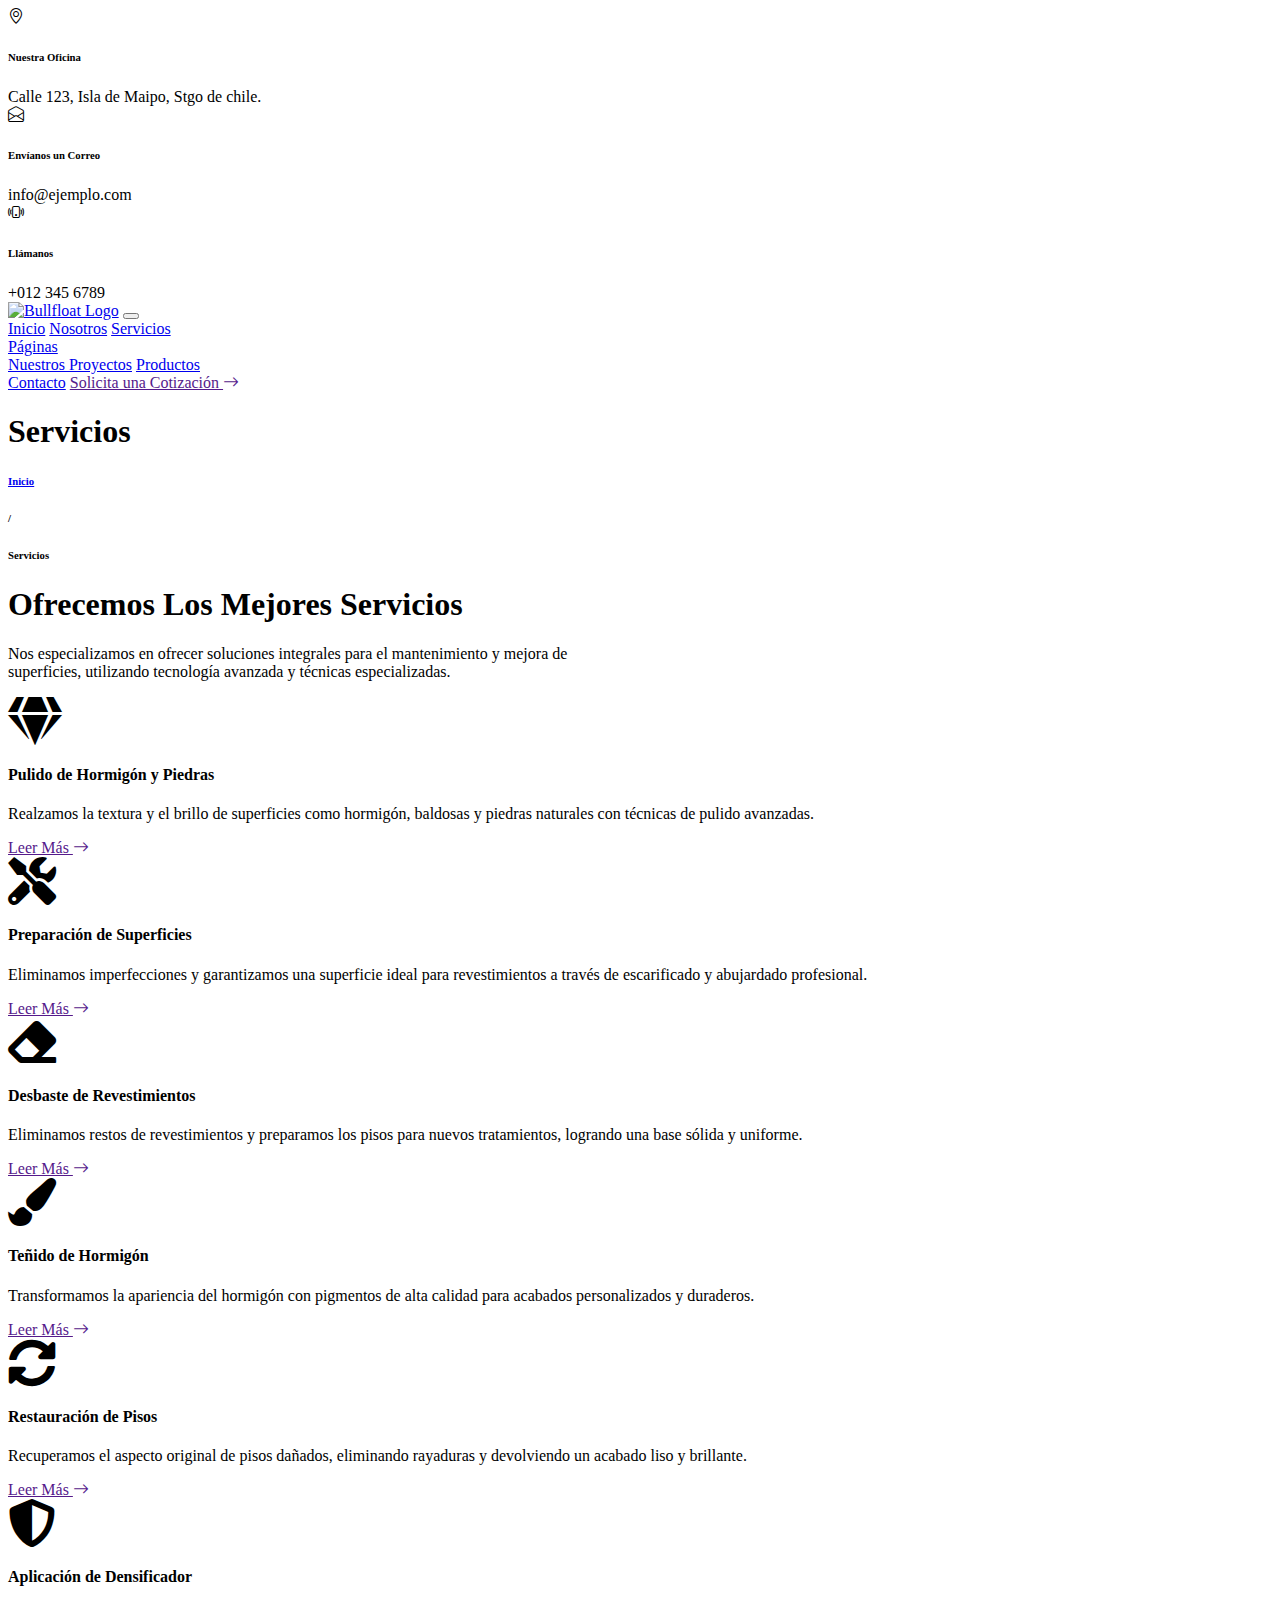
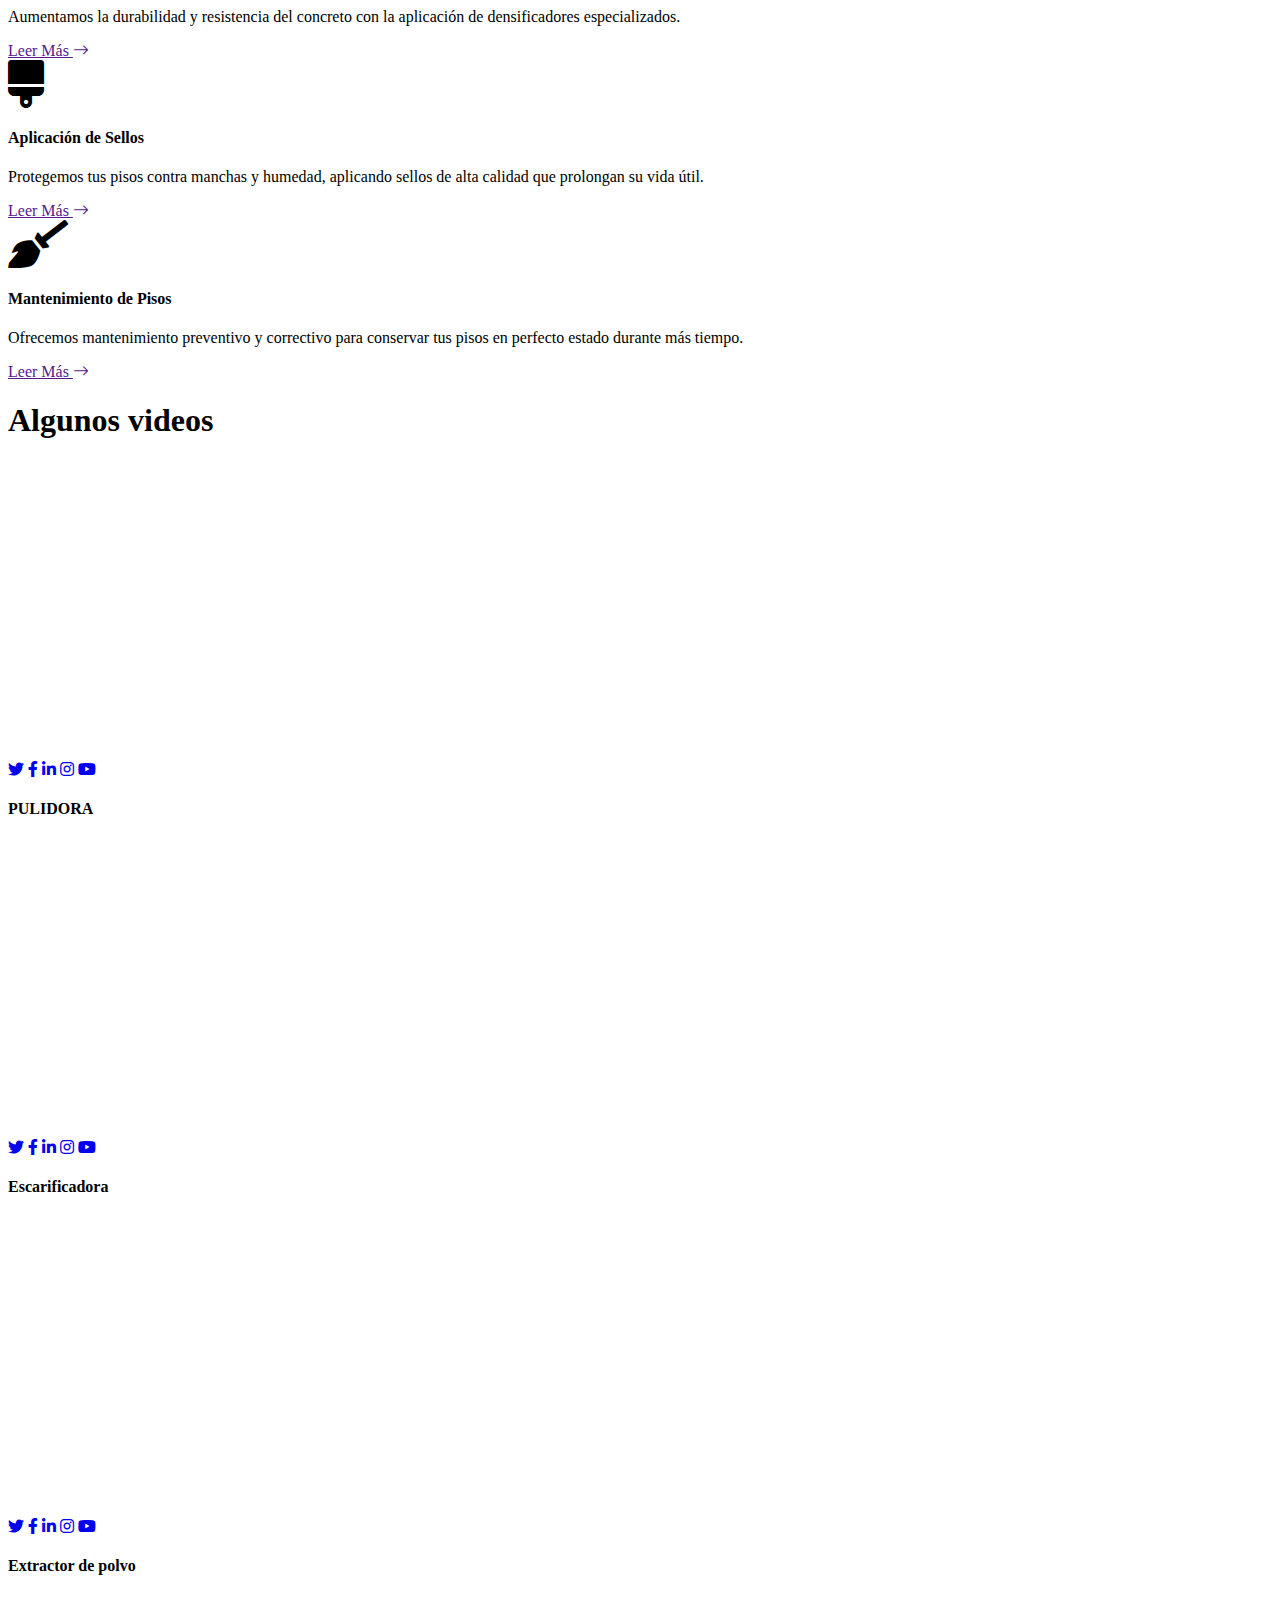
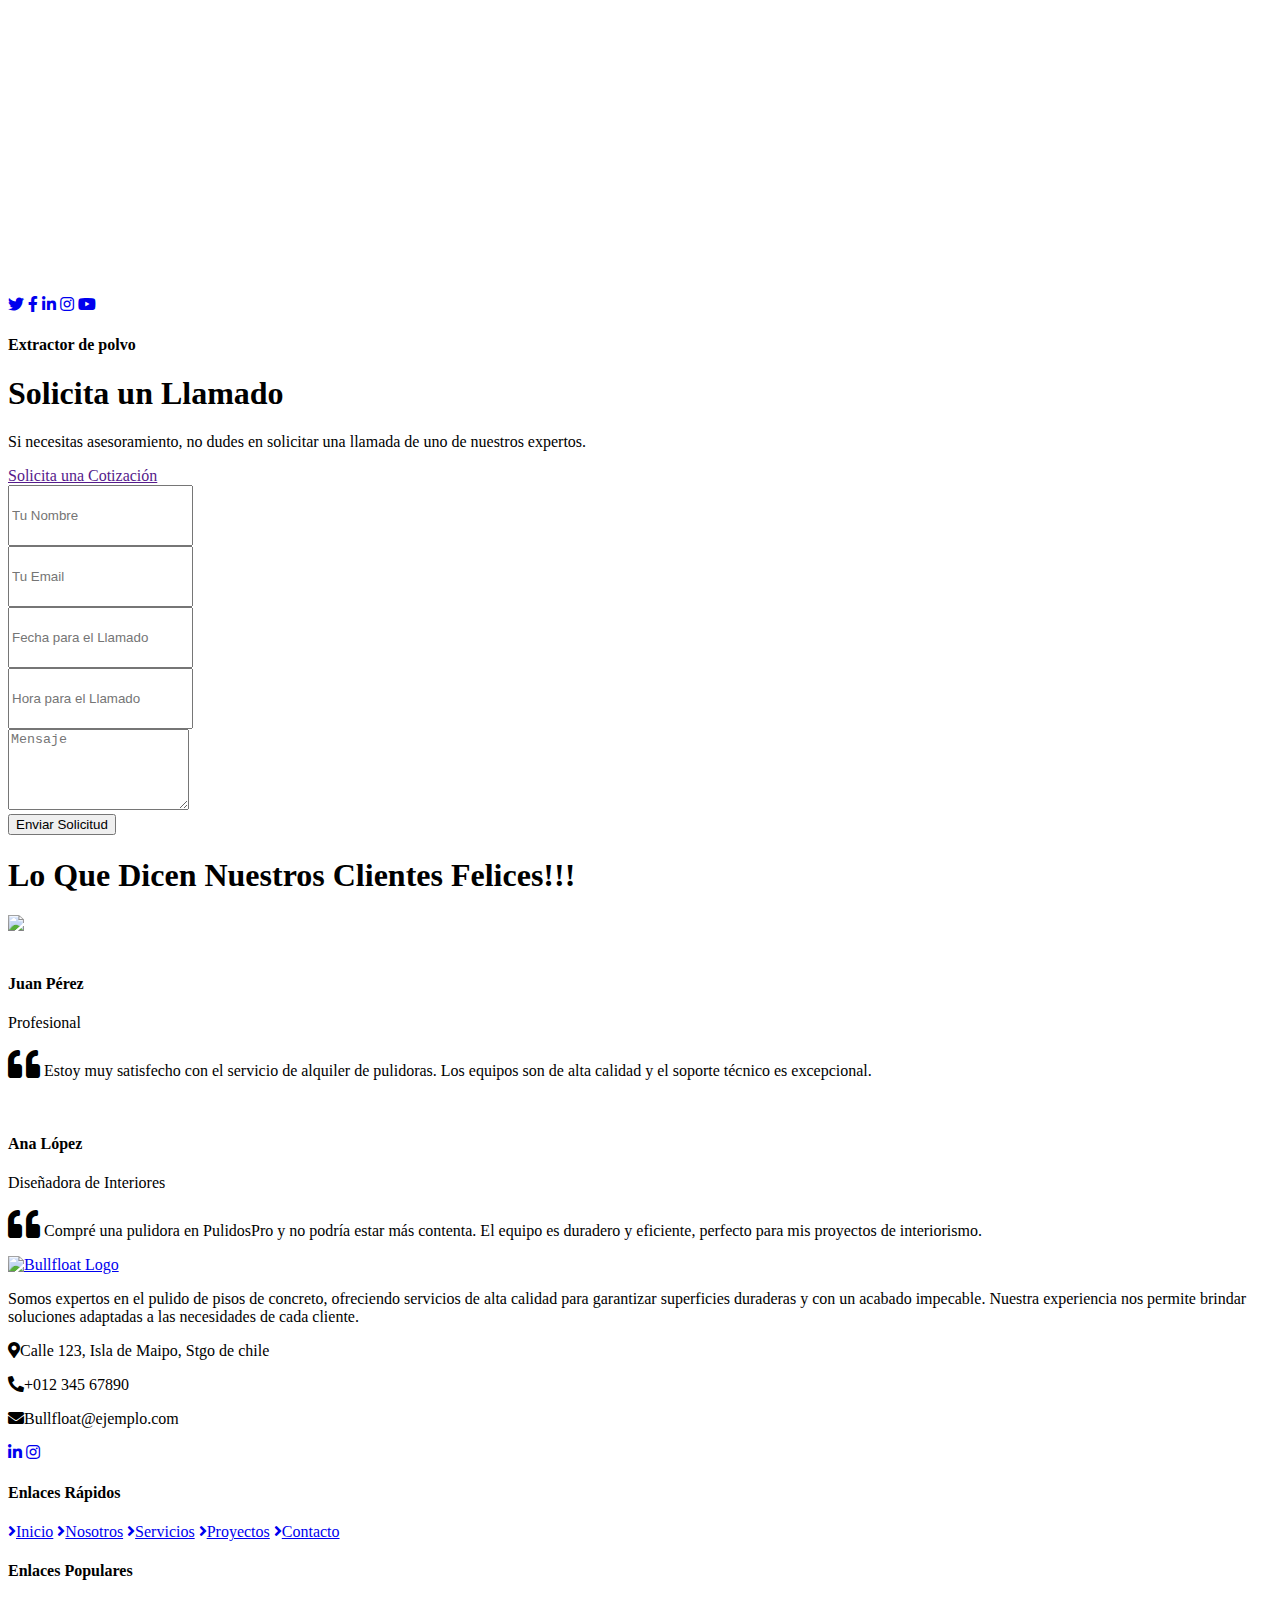
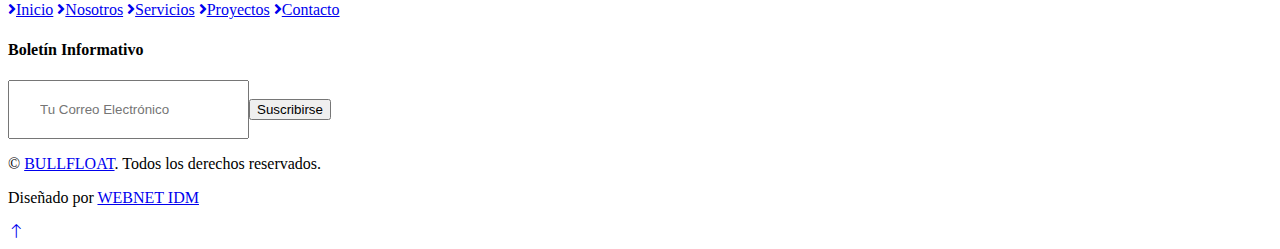
==== service.html @ 3baa615b "Add files via upload" ====
<!DOCTYPE html>
<html lang="en">

<head>
    <meta charset="utf-8">
    <title>BULLFLOAT</title>
    <meta content="width=device-width, initial-scale=1.0" name="viewport">
    <meta content="Alquiler y Venta de Pulidoras de Piso" name="keywords">
    <meta content="Ofrecemos servicios de alquiler y venta de pulidoras de piso, repuestos y más." name="description">

    <!-- Favicon -->
    <link href="img/favicon.ico" rel="icon">

    <!-- Google Web Fonts -->
    <link rel="preconnect" href="https://fonts.gstatic.com">
    <link href="https://fonts.googleapis.com/css2?family=Open+Sans:wght@400;600&family=Roboto:wght@500;700&display=swap" rel="stylesheet"> 

    <!-- Icon Font Stylesheet -->
    <link href="https://cdnjs.cloudflare.com/ajax/libs/font-awesome/5.15.0/css/all.min.css" rel="stylesheet">
    <link href="https://cdn.jsdelivr.net/npm/bootstrap-icons@1.4.1/font/bootstrap-icons.css" rel="stylesheet">

    <!-- Libraries Stylesheet -->
    <link href="lib/owlcarousel/assets/owl.carousel.min.css" rel="stylesheet">
    <link href="lib/tempusdominus/css/tempusdominus-bootstrap-4.min.css" rel="stylesheet" />
    <link href="lib/lightbox/css/lightbox.min.css" rel="stylesheet">

    <!-- Customized Bootstrap Stylesheet -->
    <link href="css/bootstrap.min.css" rel="stylesheet">

    <!-- Template Stylesheet -->
    <link href="css/style.css" rel="stylesheet">
</head>

<body>
     <!-- Inicio de la Barra Superior -->
     <div class="container-fluid px-5 d-none d-lg-block">
        <div class="row gx-5">
            <div class="col-lg-4 text-center py-3">
                <div class="d-inline-flex align-items-center">
                    <i class="bi bi-geo-alt fs-1 text-primary me-3"></i>
                    <div class="text-start">
                        <h6 class="text-uppercase fw-bold">Nuestra Oficina</h6>
                        <span>Calle 123, Isla de Maipo, Stgo de chile.</span>
                    </div>
                </div>
            </div>
            <div class="col-lg-4 text-center border-start border-end py-3">
                <div class="d-inline-flex align-items-center">
                    <i class="bi bi-envelope-open fs-1 text-primary me-3"></i>
                    <div class="text-start">
                        <h6 class="text-uppercase fw-bold">Envíanos un Correo</h6>
                        <span>info@ejemplo.com</span>
                    </div>
                </div>
            </div>
            <div class="col-lg-4 text-center py-3">
                <div class="d-inline-flex align-items-center">
                    <i class="bi bi-phone-vibrate fs-1 text-primary me-3"></i>
                    <div class="text-start">
                        <h6 class="text-uppercase fw-bold">Llámanos</h6>
                        <span>+012 345 6789</span>
                    </div>
                </div>
            </div>
        </div>
    </div>
    <!-- Fin de la Barra Superior -->

    <!-- Navbar Start -->
    <div class="container-fluid sticky-top bg-dark bg-light-radial shadow-sm px-5 pe-lg-0">
        <nav class="navbar navbar-expand-lg bg-dark bg-light-radial navbar-dark py-3 py-lg-0">
             <!-- Logo Superior -->             
             <a href="index.html" class="navbar-brand d-flex align-items-center logo-container">
                <img src="img/logo.png" alt="Bullfloat Logo" class="logo-image"></a>

            <button class="navbar-toggler" type="button" data-bs-toggle="collapse" data-bs-target="#navbarCollapse">
                <span class="navbar-toggler-icon"></span>
            </button>
            <div class="collapse navbar-collapse" id="navbarCollapse">
                <div class="navbar-nav ms-auto py-0">
                    <a href="index.html" class="nav-item nav-link">Inicio</a>
                    <a href="about.html" class="nav-item nav-link">Nosotros</a>
                    <a href="service.html" class="nav-item nav-link active">Servicios</a>
                    <div class="nav-item dropdown">
                        <a href="#" class="nav-link dropdown-toggle" data-bs-toggle="dropdown">Páginas</a>
                        <div class="dropdown-menu m-0">
                            <a href="project.html" class="dropdown-item">Nuestros Proyectos</a>
                            <a href="team.html" class="dropdown-item">Productos</a>
                            <!-- <a href="testimonial.html" class="dropdown-item">Testimonios</a>
                            <a href="blog.html" class="dropdown-item">Blog</a>
                            <a href="detail.html" class="dropdown-item">Detalle Blog</a>-->
                        </div>
                    </div>
                    <a href="contact.html" class="nav-item nav-link">Contacto</a>
                    <a href="" class="nav-item nav-link bg-primary text-white px-5 ms-3 d-none d-lg-block">Solicita una Cotización <i class="bi bi-arrow-right"></i></a>
                </div>
            </div>
        </nav>
    </div>
    <!-- Navbar End -->

    <!-- Page Header Start -->
    <div class="container-fluid page-header">
        <h1 class="display-3 text-uppercase text-white mb-3">Servicios</h1>
        <div class="d-inline-flex text-white">
            <h6 class="text-uppercase m-0"><a href="index.html">Inicio</a></h6>
            <h6 class="text-white m-0 px-3">/</h6>
            <h6 class="text-uppercase text-white m-0">Servicios</h6>
        </div>
    </div>
    <!-- Page Header Start -->

    
    <!-- Inicio de la Sección de Servicios -->
<div class="container-fluid bg-light py-6 px-5">
    <div class="text-center mx-auto mb-5" style="max-width: 600px;">
        <h1 class="display-5 text-uppercase mb-4">Ofrecemos <span class="text-primary">Los Mejores</span> Servicios</h1>
        <p class="lead">Nos especializamos en ofrecer soluciones integrales para el mantenimiento y mejora de superficies, utilizando tecnología avanzada y técnicas especializadas.</p>
    </div>
    <div class="row g-5 justify-content-center">
        <!-- Servicio 1 -->
        <div class="col-lg-4 col-md-6">
            <div class="service-item bg-white rounded p-4 d-flex flex-column align-items-center text-center shadow-sm h-100">
                <div class="service-icon bg-primary text-white mb-4 d-flex align-items-center justify-content-center rounded-circle">
                    <i class="fa fa-3x fa-gem"></i>
                </div>
                <h4 class="text-uppercase mb-3">Pulido de Hormigón y Piedras</h4>
                <p class="text-muted">Realzamos la textura y el brillo de superficies como hormigón, baldosas y piedras naturales con técnicas de pulido avanzadas.</p>
                <a class="btn btn-primary rounded-pill px-4 py-2 mt-auto" href="">Leer Más <i class="bi bi-arrow-right"></i></a>
            </div>
        </div>

        <!-- Servicio 2 -->
        <div class="col-lg-4 col-md-6">
            <div class="service-item bg-white rounded p-4 d-flex flex-column align-items-center text-center shadow-sm h-100">
                <div class="service-icon bg-primary text-white mb-4 d-flex align-items-center justify-content-center rounded-circle">
                    <i class="fa fa-3x fa-tools"></i>
                </div>
                <h4 class="text-uppercase mb-3">Preparación de Superficies</h4>
                <p class="text-muted">Eliminamos imperfecciones y garantizamos una superficie ideal para revestimientos a través de escarificado y abujardado profesional.</p>
                <a class="btn btn-primary rounded-pill px-4 py-2 mt-auto" href="">Leer Más <i class="bi bi-arrow-right"></i></a>
            </div>
        </div>

        <!-- Servicio 3 -->
        <div class="col-lg-4 col-md-6">
            <div class="service-item bg-white rounded p-4 d-flex flex-column align-items-center text-center shadow-sm h-100">
                <div class="service-icon bg-primary text-white mb-4 d-flex align-items-center justify-content-center rounded-circle">
                    <i class="fa fa-3x fa-eraser"></i>
                </div>
                <h4 class="text-uppercase mb-3">Desbaste de Revestimientos</h4>
                <p class="text-muted">Eliminamos restos de revestimientos y preparamos los pisos para nuevos tratamientos, logrando una base sólida y uniforme.</p>
                <a class="btn btn-primary rounded-pill px-4 py-2 mt-auto" href="">Leer Más <i class="bi bi-arrow-right"></i></a>
            </div>
        </div>

        <!-- Servicio 4 -->
        <div class="col-lg-4 col-md-6">
            <div class="service-item bg-white rounded p-4 d-flex flex-column align-items-center text-center shadow-sm h-100">
                <div class="service-icon bg-primary text-white mb-4 d-flex align-items-center justify-content-center rounded-circle">
                    <i class="fa fa-3x fa-paint-brush"></i>
                </div>
                <h4 class="text-uppercase mb-3">Teñido de Hormigón</h4>
                <p class="text-muted">Transformamos la apariencia del hormigón con pigmentos de alta calidad para acabados personalizados y duraderos.</p>
                <a class="btn btn-primary rounded-pill px-4 py-2 mt-auto" href="">Leer Más <i class="bi bi-arrow-right"></i></a>
            </div>
        </div>

        <!-- Servicio 5 -->
        <div class="col-lg-4 col-md-6">
            <div class="service-item bg-white rounded p-4 d-flex flex-column align-items-center text-center shadow-sm h-100">
                <div class="service-icon bg-primary text-white mb-4 d-flex align-items-center justify-content-center rounded-circle">
                    <i class="fa fa-3x fa-sync-alt"></i>
                </div>
                <h4 class="text-uppercase mb-3">Restauración de Pisos</h4>
                <p class="text-muted">Recuperamos el aspecto original de pisos dañados, eliminando rayaduras y devolviendo un acabado liso y brillante.</p>
                <a class="btn btn-primary rounded-pill px-4 py-2 mt-auto" href="">Leer Más <i class="bi bi-arrow-right"></i></a>
            </div>
        </div>

        <!-- Servicio 6 -->
        <div class="col-lg-4 col-md-6">
            <div class="service-item bg-white rounded p-4 d-flex flex-column align-items-center text-center shadow-sm h-100">
                <div class="service-icon bg-primary text-white mb-4 d-flex align-items-center justify-content-center rounded-circle">
                    <i class="fa fa-3x fa-shield-alt"></i>
                </div>
                <h4 class="text-uppercase mb-3">Aplicación de Densificador</h4>
                <p class="text-muted">Aumentamos la durabilidad y resistencia del concreto con la aplicación de densificadores especializados.</p>
                <a class="btn btn-primary rounded-pill px-4 py-2 mt-auto" href="">Leer Más <i class="bi bi-arrow-right"></i></a>
            </div>
        </div>

        <!-- Servicio 7 -->
        <div class="col-lg-4 col-md-6">
            <div class="service-item bg-white rounded p-4 d-flex flex-column align-items-center text-center shadow-sm h-100">
                <div class="service-icon bg-primary text-white mb-4 d-flex align-items-center justify-content-center rounded-circle">
                    <i class="fa fa-3x fa-brush"></i>
                </div>
                <h4 class="text-uppercase mb-3">Aplicación de Sellos</h4>
                <p class="text-muted">Protegemos tus pisos contra manchas y humedad, aplicando sellos de alta calidad que prolongan su vida útil.</p>
                <a class="btn btn-primary rounded-pill px-4 py-2 mt-auto" href="">Leer Más <i class="bi bi-arrow-right"></i></a>
            </div>
        </div>

        <!-- Servicio 8 -->
        <div class="col-lg-4 col-md-6">
            <div class="service-item bg-white rounded p-4 d-flex flex-column align-items-center text-center shadow-sm h-100">
                <div class="service-icon bg-primary text-white mb-4 d-flex align-items-center justify-content-center rounded-circle">
                    <i class="fa fa-3x fa-broom"></i>
                </div>
                <h4 class="text-uppercase mb-3">Mantenimiento de Pisos</h4>
                <p class="text-muted">Ofrecemos mantenimiento preventivo y correctivo para conservar tus pisos en perfecto estado durante más tiempo.</p>
                <a class="btn btn-primary rounded-pill px-4 py-2 mt-auto" href="">Leer Más <i class="bi bi-arrow-right"></i></a>
            </div>
        </div>
    </div>
</div>
<!-- Fin de la Sección de Servicios -->


    <!-- Inicio videos -->
<div class="container-fluid py-6 px-5">
    <div class="text-center mx-auto mb-5" style="max-width: 600px;">
        <h1 class="display-5 text-uppercase mb-4">Algunos <span class="text-primary">videos</span></h1>
    </div>
    <div class="row g-5">
        <div class="col-xl-3 col-lg-4 col-md-6">
            <div class="row g-0">
                <div class="col-10" style="min-height: 300px;">
                    <div class="position-relative h-100">
                        <iframe class="position-absolute w-100 h-100" 
                                src="https://www.youtube.com/embed/ihlTPZn2MoE?autoplay=1&mute=1" 
                                frameborder="0" allowfullscreen 
                                style="object-fit: cover;"></iframe>
                    </div>
                </div>
                <div class="col-2">
                    <div class="h-100 d-flex flex-column align-items-center justify-content-between bg-light">
                        <a class="btn" href="#"><i class="fab fa-twitter"></i></a>
                        <a class="btn" href="#"><i class="fab fa-facebook-f"></i></a>
                        <a class="btn" href="#"><i class="fab fa-linkedin-in"></i></a>
                        <a class="btn" href="#"><i class="fab fa-instagram"></i></a>
                        <a class="btn" href="#"><i class="fab fa-youtube"></i></a>
                    </div>
                </div>
                <div class="col-12">
                    <div class="bg-light p-4">
                        <h4 class="text-uppercase">PULIDORA</h4>
                        
                    </div>
                </div>
            </div>
        </div>

        <div class="col-xl-3 col-lg-4 col-md-6">
            <div class="row g-0">
                <div class="col-10" style="min-height: 300px;">
                    <div class="position-relative h-100">
                        <iframe class="position-absolute w-100 h-100" 
                                src="https://www.youtube.com/embed/LSAxiFgpggE?autoplay=1&mute=1" 
                                frameborder="0" allowfullscreen 
                                style="object-fit: cover;"></iframe>
                    </div>
                </div>
                <div class="col-2">
                    <div class="h-100 d-flex flex-column align-items-center justify-content-between bg-light">
                        <a class="btn" href="#"><i class="fab fa-twitter"></i></a>
                        <a class="btn" href="#"><i class="fab fa-facebook-f"></i></a>
                        <a class="btn" href="#"><i class="fab fa-linkedin-in"></i></a>
                        <a class="btn" href="#"><i class="fab fa-instagram"></i></a>
                        <a class="btn" href="#"><i class="fab fa-youtube"></i></a>
                    </div>
                </div>
                <div class="col-12">
                    <div class="bg-light p-4">
                        <h4 class="text-uppercase">Escarificadora</h4>
                                                
                    </div>
                </div>
            </div>
        </div>

        <div class="col-xl-3 col-lg-4 col-md-6">
            <div class="row g-0">
                <div class="col-10" style="min-height: 300px;">
                    <div class="position-relative h-100">
                        <iframe class="position-absolute w-100 h-100" 
                                src="https://www.youtube.com/embed/6BD5pdIsYfg?autoplay=1&mute=1" 
                                frameborder="0" allowfullscreen 
                                style="object-fit: cover;"></iframe>
                    </div>
                </div>
                <div class="col-2">
                    <div class="h-100 d-flex flex-column align-items-center justify-content-between bg-light">
                        <a class="btn" href="#"><i class="fab fa-twitter"></i></a>
                        <a class="btn" href="#"><i class="fab fa-facebook-f"></i></a>
                        <a class="btn" href="#"><i class="fab fa-linkedin-in"></i></a>
                        <a class="btn" href="#"><i class="fab fa-instagram"></i></a>
                        <a class="btn" href="#"><i class="fab fa-youtube"></i></a>
                    </div>
                </div>
                <div class="col-12">
                    <div class="bg-light p-4">
                        <h4 class="text-uppercase">Extractor de polvo</h4>                        
                    </div>
                </div>
            </div>
        </div>

        <div class="col-xl-3 col-lg-4 col-md-6">
            <div class="row g-0">
                <div class="col-10" style="min-height: 300px;">
                    <div class="position-relative h-100">
                        <iframe class="position-absolute w-100 h-100" 
                                src="https://www.youtube.com/embed/SqWK0N10sJw?autoplay=1&mute=1" 
                                frameborder="0" allowfullscreen 
                                style="object-fit: cover;"></iframe>
                    </div>
                </div>
                <div class="col-2">
                    <div class="h-100 d-flex flex-column align-items-center justify-content-between bg-light">
                        <a class="btn" href="#"><i class="fab fa-twitter"></i></a>
                        <a class="btn" href="#"><i class="fab fa-facebook-f"></i></a>
                        <a class="btn" href="#"><i class="fab fa-linkedin-in"></i></a>
                        <a class="btn" href="#"><i class="fab fa-instagram"></i></a>
                        <a class="btn" href="#"><i class="fab fa-youtube"></i></a>
                    </div>
                </div>
                <div class="col-12">
                    <div class="bg-light p-4">
                        <h4 class="text-uppercase">Extractor de polvo </h4>                        
                    </div>
                </div>
            </div>
        </div>
    </div>
</div>
<!-- Fin Videos -->


    <!-- Appointment Start -->
    <div class="container-fluid py-6 px-5">
        <div class="row gx-5">
            <div class="col-lg-4 mb-5 mb-lg-0">
                <div class="mb-4">
                    <h1 class="display-5 text-uppercase mb-4">Solicita un <span class="text-primary">Llamado</span></h1>
                </div>
                <p class="mb-5">Si necesitas asesoramiento, no dudes en solicitar una llamada de uno de nuestros expertos.</p>
                <a class="btn btn-primary py-3 px-5" href="">Solicita una Cotización</a>
            </div>
            <div class="col-lg-8">
                <div class="bg-light text-center p-5">
                    <form>
                        <div class="row g-3">
                            <div class="col-12 col-sm-6">
                                <input type="text" class="form-control border-0" placeholder="Tu Nombre" style="height: 55px;">
                            </div>
                            <div class="col-12 col-sm-6">
                                <input type="email" class="form-control border-0" placeholder="Tu Email" style="height: 55px;">
                            </div>
                            <div class="col-12 col-sm-6">
                                <div class="date" id="date" data-target-input="nearest">
                                    <input type="text"
                                        class="form-control border-0 datetimepicker-input"
                                        placeholder="Fecha para el Llamado" data-target="#date" data-toggle="datetimepicker" style="height: 55px;">
                                </div>
                            </div>
                            <div class="col-12 col-sm-6">
                                <div class="time" id="time" data-target-input="nearest">
                                    <input type="text"
                                        class="form-control border-0 datetimepicker-input"
                                        placeholder="Hora para el Llamado" data-target="#time" data-toggle="datetimepicker" style="height: 55px;">
                                </div>
                            </div>
                            <div class="col-12">
                                <textarea class="form-control border-0" rows="5" placeholder="Mensaje"></textarea>
                            </div>
                            <div class="col-12">
                                <button class="btn btn-primary w-100 py-3" type="submit">Enviar Solicitud</button>
                            </div>
                        </div>
                    </form>
                </div>
            </div>
        </div>
    </div>
    <!-- Appointment End -->

    <!-- Testimonial Start -->
    <div class="container-fluid bg-light py-6 px-5">
        <div class="text-center mx-auto mb-5" style="max-width: 600px;">
            <h1 class="display-5 text-uppercase mb-4">Lo Que Dicen Nuestros <span class="text-primary">Clientes Felices</span>!!!</h1>
        </div>
        <div class="row gx-0 align-items-center">
            <div class="col-xl-4 col-lg-5 d-none d-lg-block">
                <img class="img-fluid w-100 h-100" src="img/testimonial.jpg">
            </div>
            <div class="col-xl-8 col-lg-7 col-md-12">
                <div class="testimonial bg-light">
                    <div class="owl-carousel testimonial-carousel">
                        <div class="row gx-4 align-items-center">
                            <div class="col-xl-4 col-lg-5 col-md-5">
                                <img class="img-fluid w-100 h-100 bg-light p-lg-3 mb-4 mb-md-0" src="img/testimonial-1.jpg" alt="">
                            </div>
                            <div class="col-xl-8 col-lg-7 col-md-7">
                                <h4 class="text-uppercase mb-0">Juan Pérez</h4>
                                <p>Profesional</p>
                                <p class="fs-5 mb-0"><i class="fa fa-2x fa-quote-left text-primary me-2"></i> Estoy muy satisfecho con el servicio de alquiler de pulidoras. Los equipos son de alta calidad y el soporte técnico es excepcional.</p>
                            </div>
                        </div>
                        <div class="row gx-4 align-items-center">
                            <div class="col-xl-4 col-lg-5 col-md-5">
                                <img class="img-fluid w-100 h-100 bg-light p-lg-3 mb-4 mb-md-0" src="img/testimonial-2.jpg" alt="">
                            </div>
                            <div class="col-xl-8 col-lg-7 col-md-7">
                                <h4 class="text-uppercase mb-0">Ana López</h4>
                                <p>Diseñadora de Interiores</p>
                                <p class="fs-5 mb-0"><i class="fa fa-2x fa-quote-left text-primary me-2"></i> Compré una pulidora en PulidosPro y no podría estar más contenta. El equipo es duradero y eficiente, perfecto para mis proyectos de interiorismo.</p>
                            </div>
                        </div>
                    </div>
                </div>
            </div>
        </div>
    </div>
    <!-- Testimonial End -->

    <!-- Footer Start -->
    <div class="footer container-fluid position-relative bg-dark bg-light-radial text-white-50 py-6 px-5">
        <div class="row g-5">
            <div class="col-lg-6 pe-lg-5">
                
                <!-- Logo Inferior-->
            <a href="index.html" class="navbar-brand d-flex align-items-center footer-logo-container">
                <img src="img/logo.png" alt="Bullfloat Logo" class="footer-logo-image">  
                    </a>
                    <p>Somos expertos en el pulido de pisos de concreto, ofreciendo servicios de alta calidad para garantizar superficies duraderas y con un acabado impecable. Nuestra experiencia nos permite brindar soluciones adaptadas a las necesidades de cada cliente.</p>
                    <p><i class="fa fa-map-marker-alt me-2"></i>Calle 123, Isla de Maipo, Stgo de chile</p>
                    <p><i class="fa fa-phone-alt me-2"></i>+012 345 67890</p>
                    <p><i class="fa fa-envelope me-2"></i>Bullfloat@ejemplo.com</p>
                <div class="d-flex justify-content-start mt-4">
                    <!--<a class="btn btn-lg btn-primary btn-lg-square rounded-0 me-2" href="#"><i class="fab fa-twitter"></i></a>-->
                    <!--<a class="btn btn-lg btn-primary btn-lg-square rounded-0 me-2" href="#"><i class="fab fa-facebook-f"></i></a>-->
                    <a class="btn btn-lg btn-primary btn-lg-square rounded-0 me-2" href="#"><i class="fab fa-linkedin-in"></i></a>
                    <a class="btn btn-lg btn-primary btn-lg-square rounded-0" href="#"><i class="fab fa-instagram"></i></a>
                </div>
            </div>
            <div class="col-lg-6 ps-lg-5">
                <div class="row g-5">
                    <div class="col-sm-6">
                        <h4 class="text-white text-uppercase mb-4">Enlaces Rápidos</h4>
                        <div class="d-flex flex-column justify-content-start">
                            <a class="text-white-50 mb-2" href="#"><i class="fa fa-angle-right me-2"></i>Inicio</a>
                            <a class="text-white-50 mb-2" href="#"><i class="fa fa-angle-right me-2"></i>Nosotros</a>
                            <a class="text-white-50 mb-2" href="#"><i class="fa fa-angle-right me-2"></i>Servicios</a>
                            <a class="text-white-50 mb-2" href="#"><i class="fa fa-angle-right me-2"></i>Proyectos</a>
                            <a class="text-white-50" href="#"><i class="fa fa-angle-right me-2"></i>Contacto</a>
                        </div>
                    </div>
                    <div class="col-sm-6">
                        <h4 class="text-white text-uppercase mb-4">Enlaces Populares</h4>
                        <div class="d-flex flex-column justify-content-start">
                            <a class="text-white-50 mb-2" href="#"><i class="fa fa-angle-right me-2"></i>Inicio</a>
                            <a class="text-white-50 mb-2" href="#"><i class="fa fa-angle-right me-2"></i>Nosotros</a>
                            <a class="text-white-50 mb-2" href="#"><i class="fa fa-angle-right me-2"></i>Servicios</a>
                            <a class="text-white-50 mb-2" href="#"><i class="fa fa-angle-right me-2"></i>Proyectos</a>
                            <a class="text-white-50" href="#"><i class="fa fa-angle-right me-2"></i>Contacto</a>
                        </div>
                    </div>
                    <div class="col-sm-12">
                        <h4 class="text-white text-uppercase mb-4">Boletín Informativo</h4>
                        <div class="w-100">
                            <div class="input-group">
                                <input type="text" class="form-control border-light" style="padding: 20px 30px;" placeholder="Tu Correo Electrónico"><button class="btn btn-primary px-4">Suscribirse</button>
                            </div>
                        </div>
                    </div>
                </div>
            </div>
        </div>
    </div>
    <div class="container-fluid bg-dark bg-light-radial text-white border-top border-primary px-0">
        <div class="d-flex flex-column flex-md-row justify-content-between">
            <div class="py-4 px-5 text-center text-md-start">
                <p class="mb-0">&copy; <a class="text-primary" href="#">BULLFLOAT</a>. Todos los derechos reservados.</p>
            </div>
            <div class="py-4 px-5 bg-primary footer-shape position-relative text-center text-md-end">
                <p class="mb-0">Diseñado por <a class="text-dark" href="https://">WEBNET IDM </a></p>
            </div>
        </div>
    </div>
    <!-- Footer End -->

    <!-- Back to Top -->
    <a href="#" class="btn btn-lg btn-primary btn-lg-square back-to-top"><i class="bi bi-arrow-up"></i></a>

    <!-- JavaScript Libraries -->
    <script src="https://code.jquery.com/jquery-3.4.1.min.js"></script>
    <script src="https://cdn.jsdelivr.net/npm/bootstrap@5.0.0/dist/js/bootstrap.bundle.min.js"></script>
    <script src="lib/easing/easing.min.js"></script>
    <script src="lib/waypoints/waypoints.min.js"></script>
    <script src="lib/owlcarousel/owl.carousel.min.js"></script>
    <script src="lib/tempusdominus/js/moment.min.js"></script>
    <script src="lib/tempusdominus/js/moment-timezone.min.js"></script>
    <script src="lib/tempusdominus/js/tempusdominus-bootstrap-4.min.js"></script>
    <script src="lib/isotope/isotope.pkgd.min.js"></script>
    <script src="lib/lightbox/js/lightbox.min.js"></script>

    <!-- Template Javascript -->
    <script src="js/main.js"></script>
</body>

</html>
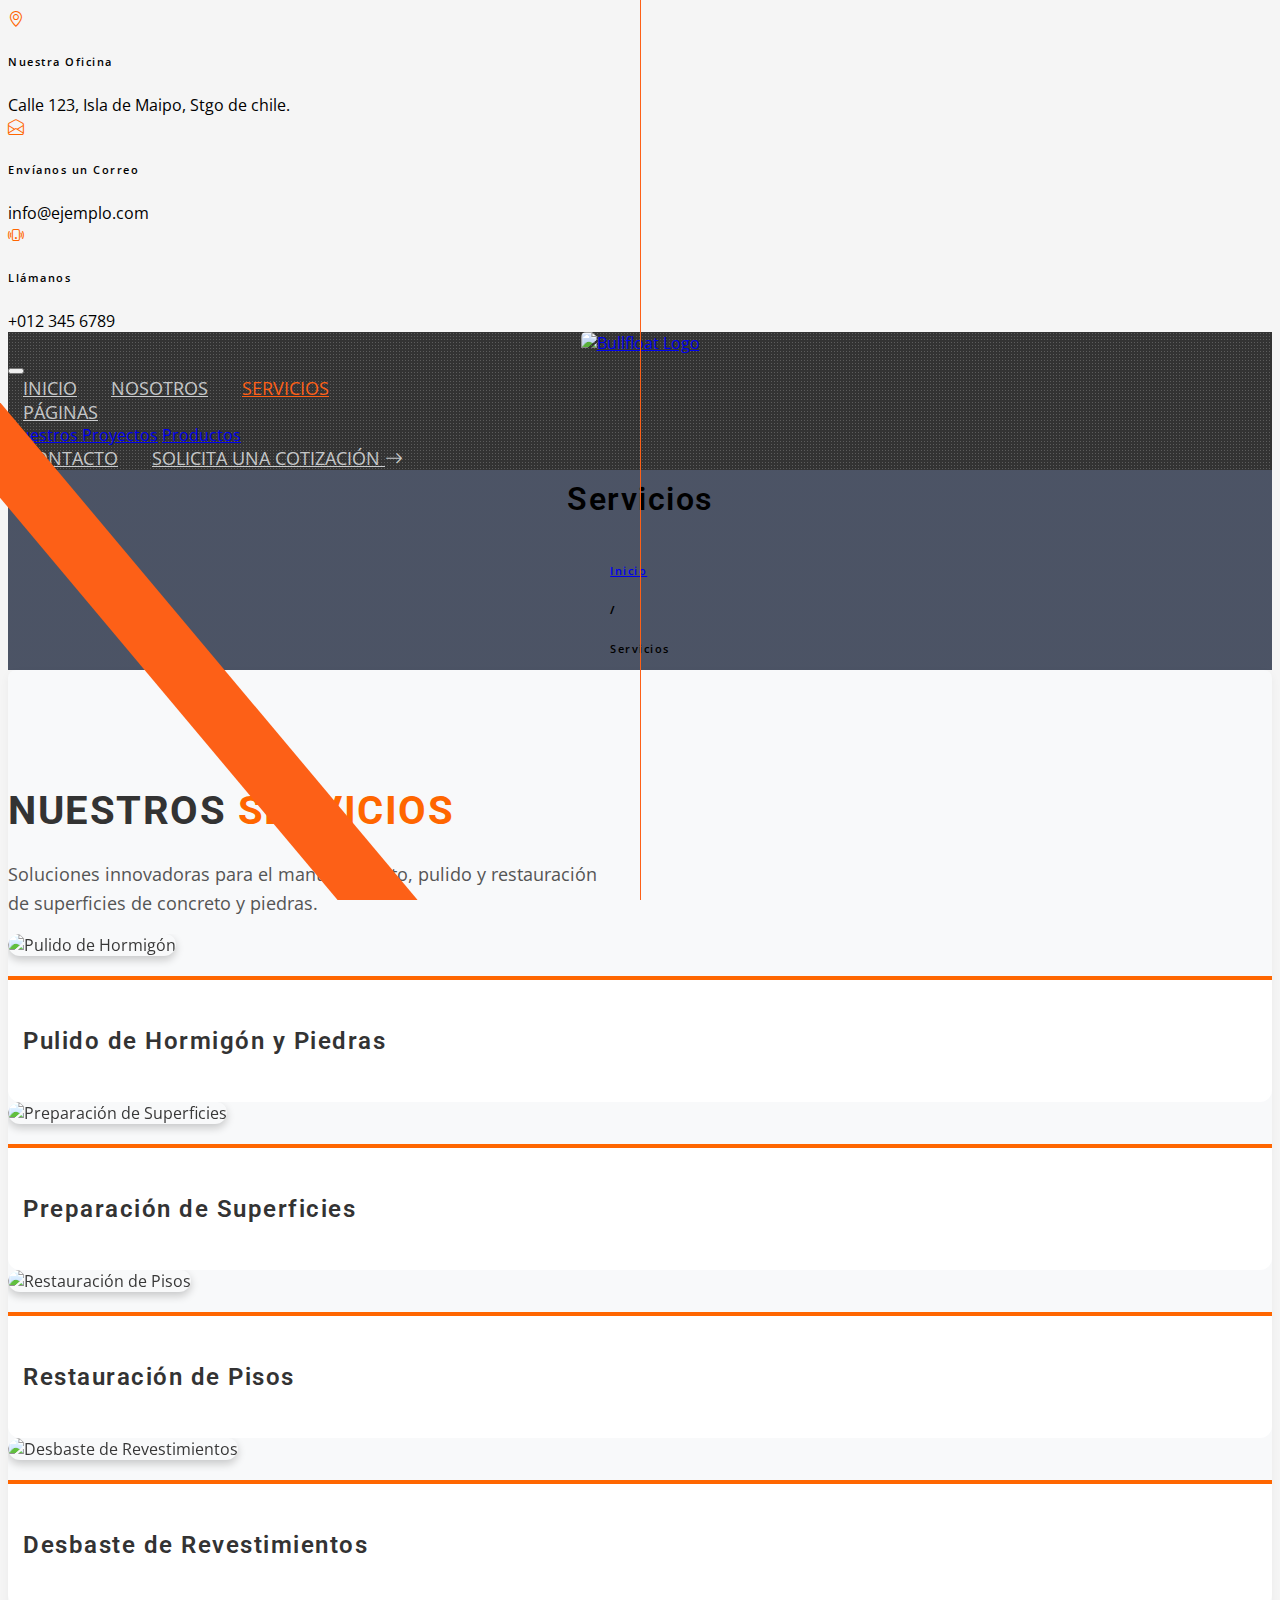
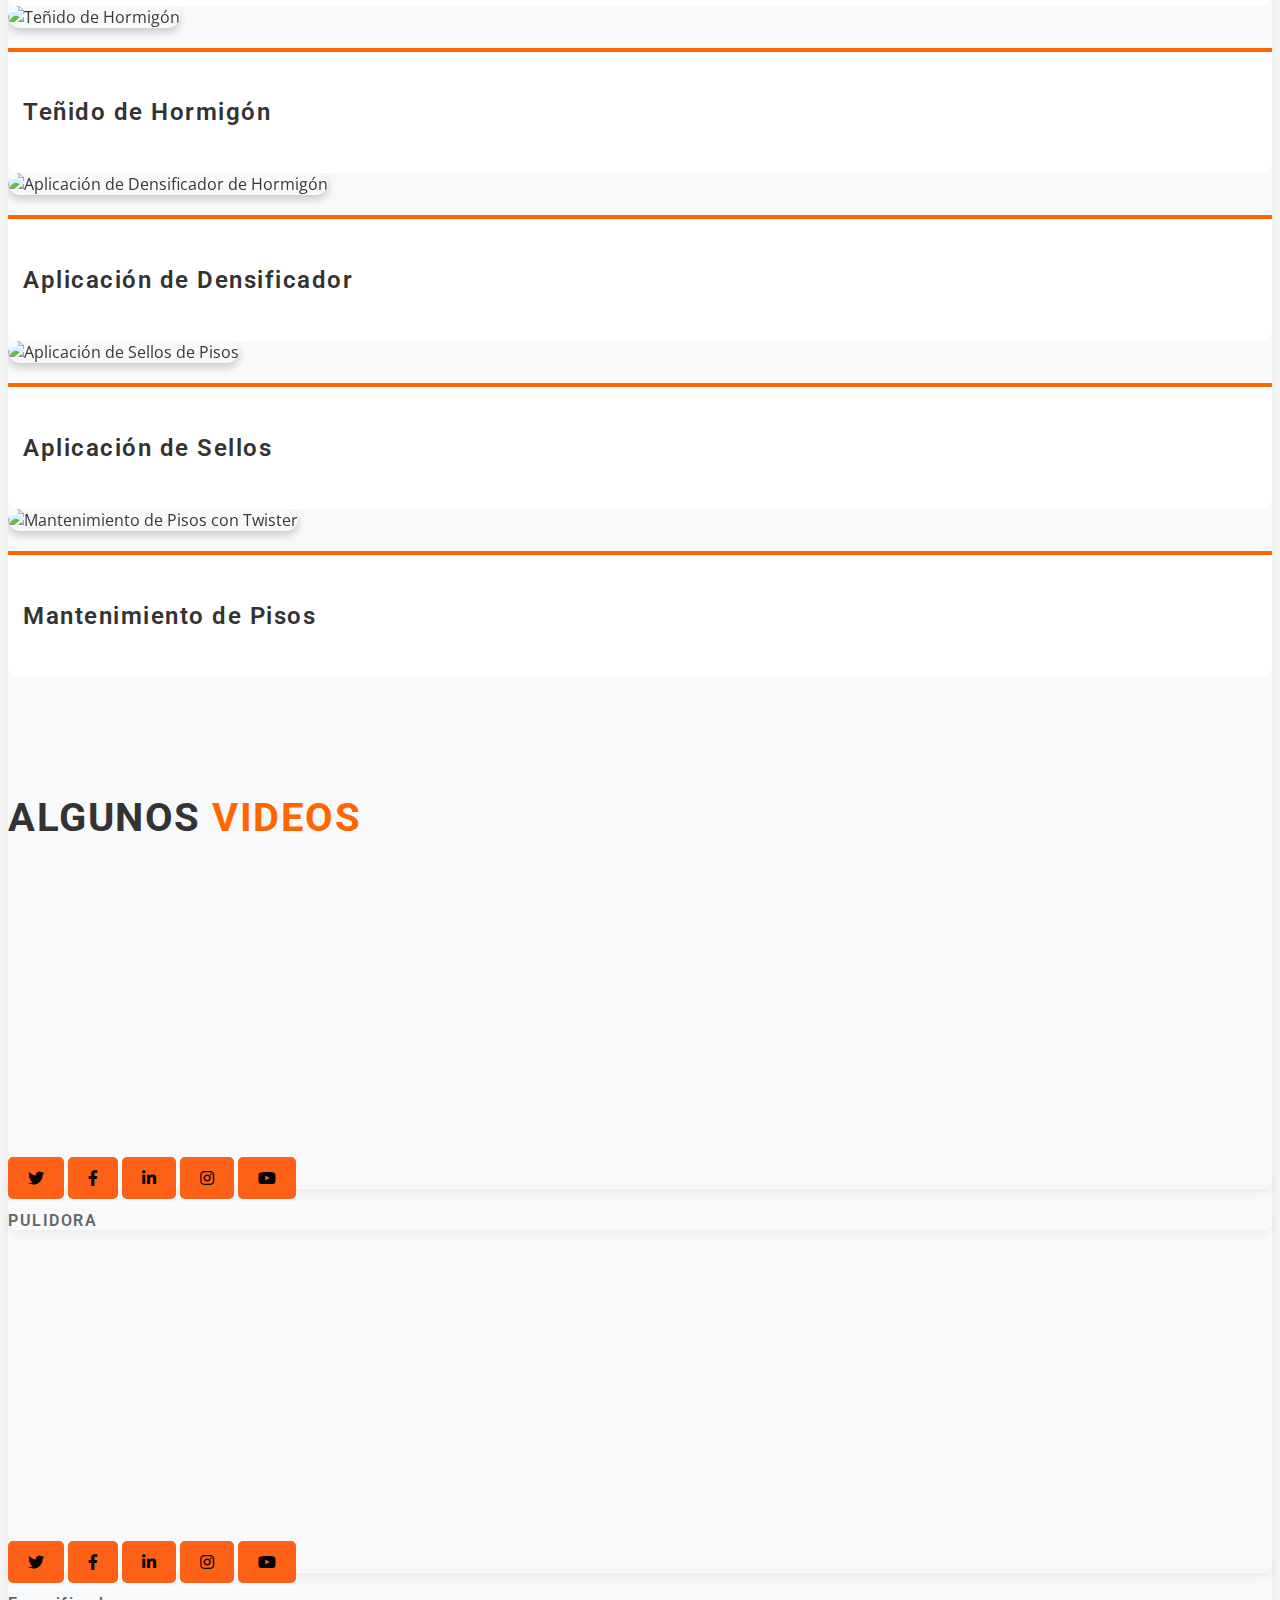
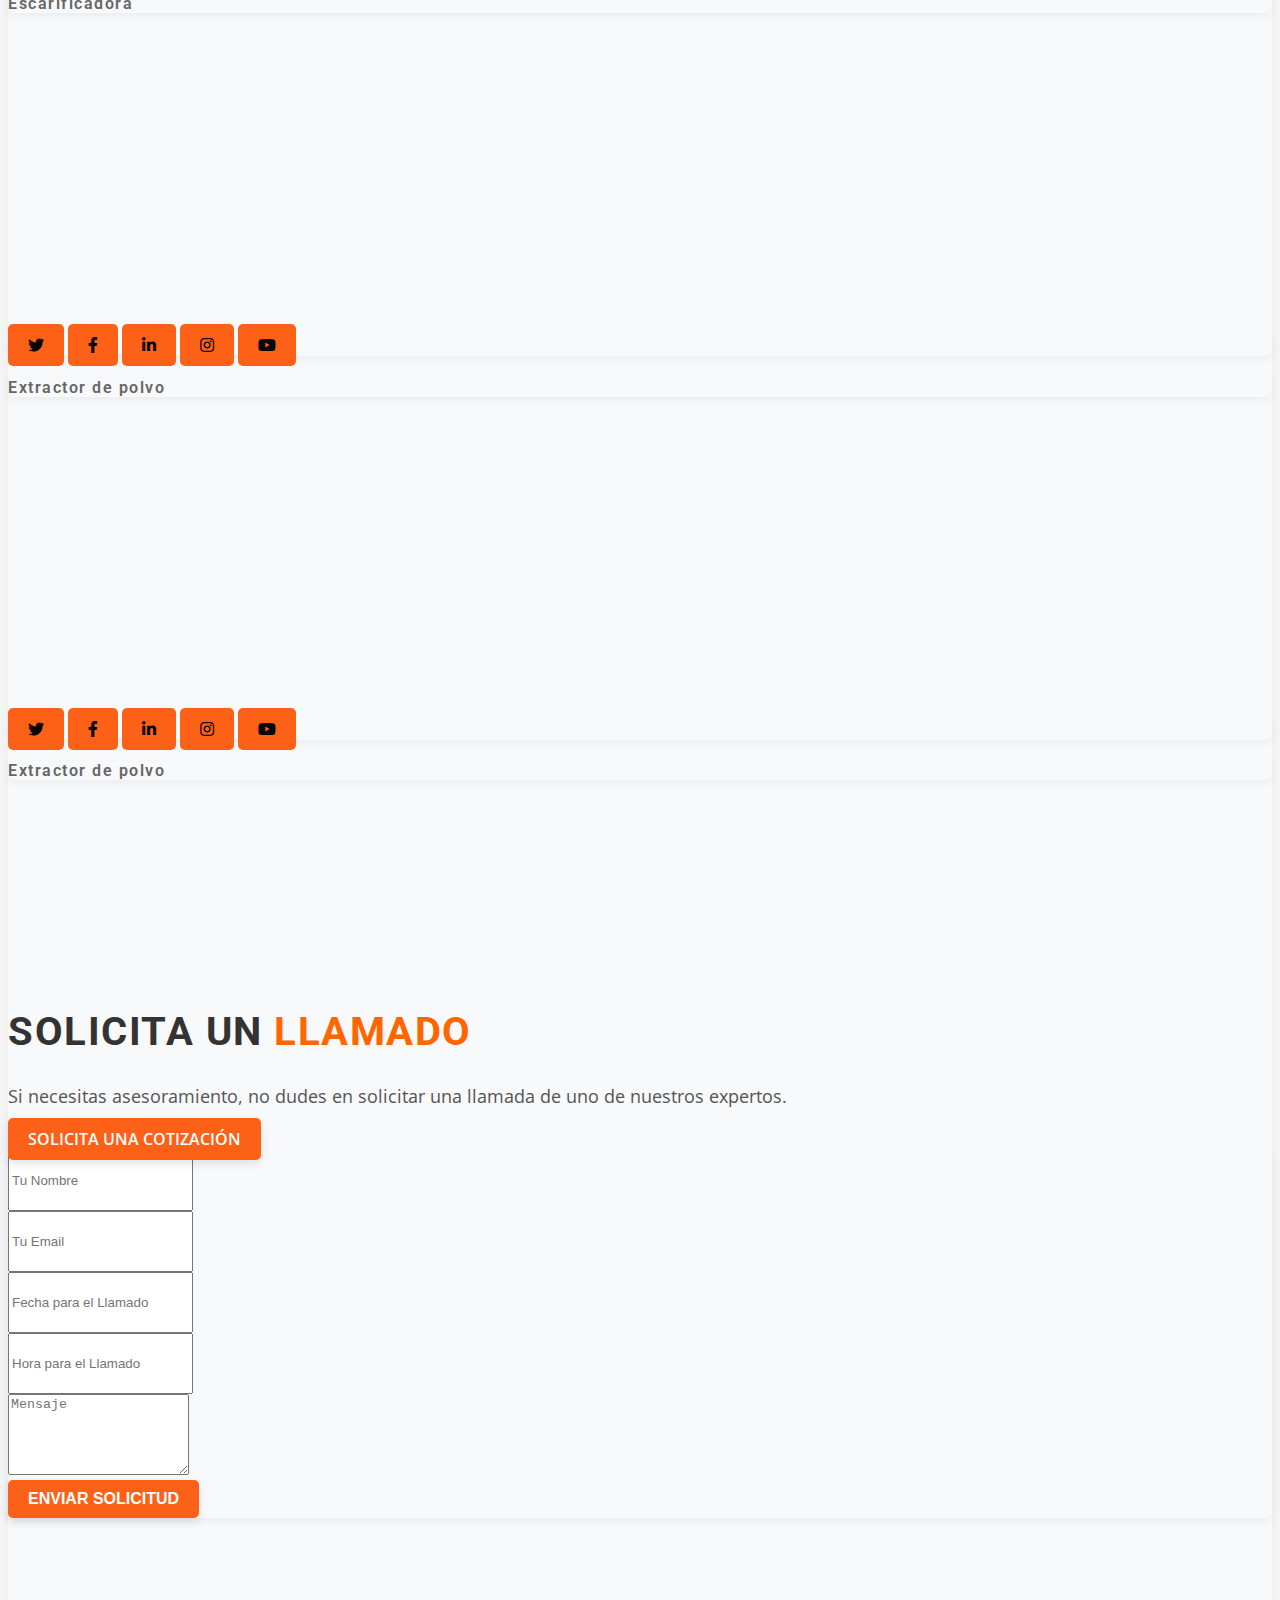
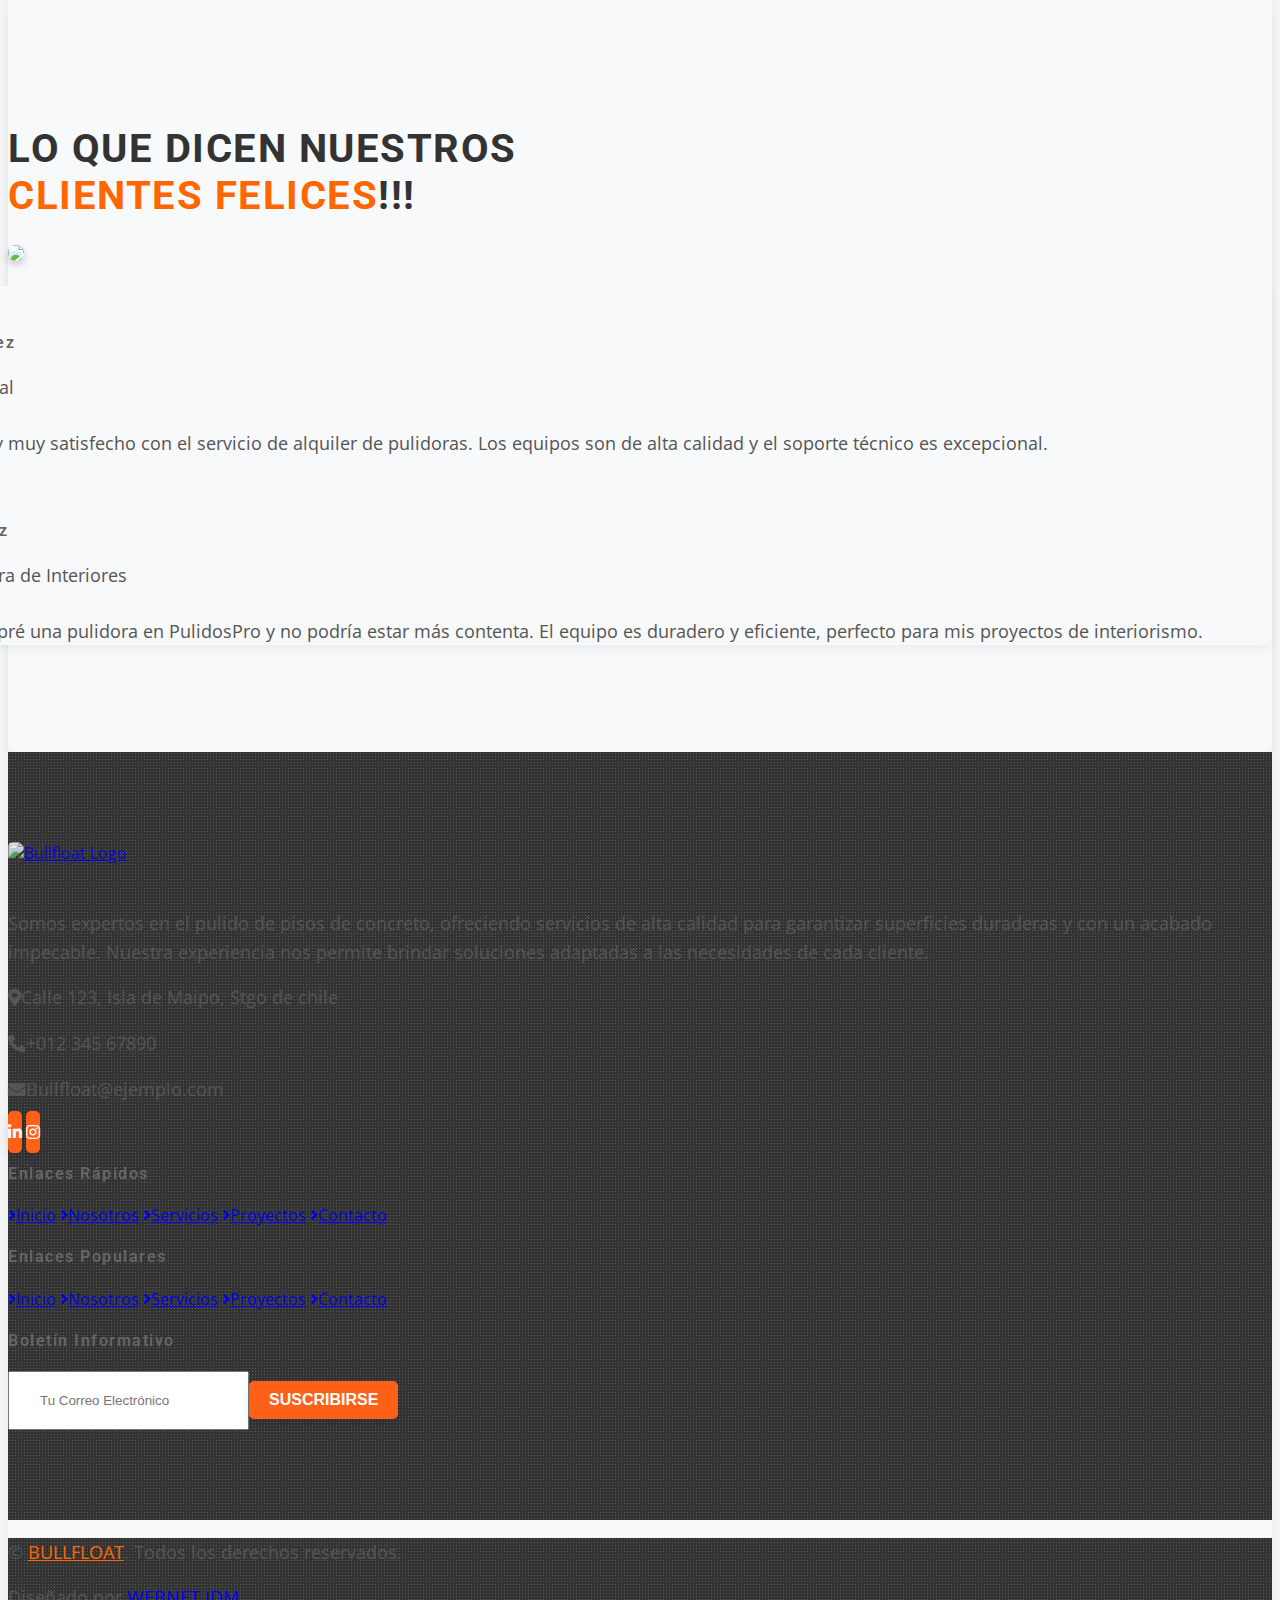
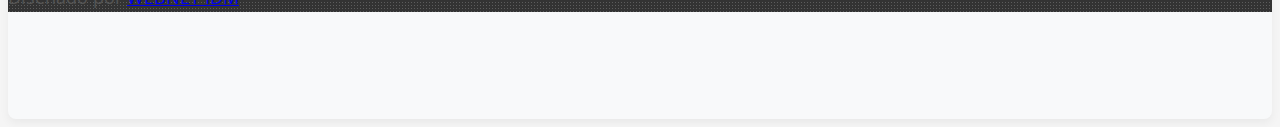
==== commit 9ca57902: "Add files via upload" ====
--- a/service.html
+++ b/service.html
@@ -25,10 +25,10 @@
     <link href="lib/lightbox/css/lightbox.min.css" rel="stylesheet">
 
     <!-- Customized Bootstrap Stylesheet -->
-    <link href="css/bootstrap.min.css" rel="stylesheet">
+    <link href="/css/bootstrap.min.css" rel="stylesheet">
 
     <!-- Template Stylesheet -->
-    <link href="css/style.css" rel="stylesheet">
+    <link href="/css/style.css" rel="stylesheet">
 </head>
 
 <body>
@@ -111,111 +111,148 @@
     <!-- Page Header Start -->
 
     
-    <!-- Inicio de la Sección de Servicios -->
+<!-- Inicio de la Sección de Servicios -->
 <div class="container-fluid bg-light py-6 px-5">
     <div class="text-center mx-auto mb-5" style="max-width: 600px;">
-        <h1 class="display-5 text-uppercase mb-4">Ofrecemos <span class="text-primary">Los Mejores</span> Servicios</h1>
-        <p class="lead">Nos especializamos en ofrecer soluciones integrales para el mantenimiento y mejora de superficies, utilizando tecnología avanzada y técnicas especializadas.</p>
-    </div>
-    <div class="row g-5 justify-content-center">
-        <!-- Servicio 1 -->
-        <div class="col-lg-4 col-md-6">
-            <div class="service-item bg-white rounded p-4 d-flex flex-column align-items-center text-center shadow-sm h-100">
-                <div class="service-icon bg-primary text-white mb-4 d-flex align-items-center justify-content-center rounded-circle">
-                    <i class="fa fa-3x fa-gem"></i>
-                </div>
-                <h4 class="text-uppercase mb-3">Pulido de Hormigón y Piedras</h4>
-                <p class="text-muted">Realzamos la textura y el brillo de superficies como hormigón, baldosas y piedras naturales con técnicas de pulido avanzadas.</p>
-                <a class="btn btn-primary rounded-pill px-4 py-2 mt-auto" href="">Leer Más <i class="bi bi-arrow-right"></i></a>
-            </div>
-        </div>
-
-        <!-- Servicio 2 -->
-        <div class="col-lg-4 col-md-6">
-            <div class="service-item bg-white rounded p-4 d-flex flex-column align-items-center text-center shadow-sm h-100">
-                <div class="service-icon bg-primary text-white mb-4 d-flex align-items-center justify-content-center rounded-circle">
-                    <i class="fa fa-3x fa-tools"></i>
-                </div>
-                <h4 class="text-uppercase mb-3">Preparación de Superficies</h4>
-                <p class="text-muted">Eliminamos imperfecciones y garantizamos una superficie ideal para revestimientos a través de escarificado y abujardado profesional.</p>
-                <a class="btn btn-primary rounded-pill px-4 py-2 mt-auto" href="">Leer Más <i class="bi bi-arrow-right"></i></a>
-            </div>
-        </div>
-
-        <!-- Servicio 3 -->
-        <div class="col-lg-4 col-md-6">
-            <div class="service-item bg-white rounded p-4 d-flex flex-column align-items-center text-center shadow-sm h-100">
-                <div class="service-icon bg-primary text-white mb-4 d-flex align-items-center justify-content-center rounded-circle">
-                    <i class="fa fa-3x fa-eraser"></i>
-                </div>
-                <h4 class="text-uppercase mb-3">Desbaste de Revestimientos</h4>
-                <p class="text-muted">Eliminamos restos de revestimientos y preparamos los pisos para nuevos tratamientos, logrando una base sólida y uniforme.</p>
-                <a class="btn btn-primary rounded-pill px-4 py-2 mt-auto" href="">Leer Más <i class="bi bi-arrow-right"></i></a>
-            </div>
-        </div>
-
-        <!-- Servicio 4 -->
-        <div class="col-lg-4 col-md-6">
-            <div class="service-item bg-white rounded p-4 d-flex flex-column align-items-center text-center shadow-sm h-100">
-                <div class="service-icon bg-primary text-white mb-4 d-flex align-items-center justify-content-center rounded-circle">
-                    <i class="fa fa-3x fa-paint-brush"></i>
-                </div>
-                <h4 class="text-uppercase mb-3">Teñido de Hormigón</h4>
-                <p class="text-muted">Transformamos la apariencia del hormigón con pigmentos de alta calidad para acabados personalizados y duraderos.</p>
-                <a class="btn btn-primary rounded-pill px-4 py-2 mt-auto" href="">Leer Más <i class="bi bi-arrow-right"></i></a>
-            </div>
-        </div>
-
-        <!-- Servicio 5 -->
-        <div class="col-lg-4 col-md-6">
-            <div class="service-item bg-white rounded p-4 d-flex flex-column align-items-center text-center shadow-sm h-100">
-                <div class="service-icon bg-primary text-white mb-4 d-flex align-items-center justify-content-center rounded-circle">
-                    <i class="fa fa-3x fa-sync-alt"></i>
-                </div>
-                <h4 class="text-uppercase mb-3">Restauración de Pisos</h4>
-                <p class="text-muted">Recuperamos el aspecto original de pisos dañados, eliminando rayaduras y devolviendo un acabado liso y brillante.</p>
-                <a class="btn btn-primary rounded-pill px-4 py-2 mt-auto" href="">Leer Más <i class="bi bi-arrow-right"></i></a>
-            </div>
-        </div>
-
-        <!-- Servicio 6 -->
-        <div class="col-lg-4 col-md-6">
-            <div class="service-item bg-white rounded p-4 d-flex flex-column align-items-center text-center shadow-sm h-100">
-                <div class="service-icon bg-primary text-white mb-4 d-flex align-items-center justify-content-center rounded-circle">
-                    <i class="fa fa-3x fa-shield-alt"></i>
-                </div>
-                <h4 class="text-uppercase mb-3">Aplicación de Densificador</h4>
-                <p class="text-muted">Aumentamos la durabilidad y resistencia del concreto con la aplicación de densificadores especializados.</p>
-                <a class="btn btn-primary rounded-pill px-4 py-2 mt-auto" href="">Leer Más <i class="bi bi-arrow-right"></i></a>
-            </div>
-        </div>
-
-        <!-- Servicio 7 -->
-        <div class="col-lg-4 col-md-6">
-            <div class="service-item bg-white rounded p-4 d-flex flex-column align-items-center text-center shadow-sm h-100">
-                <div class="service-icon bg-primary text-white mb-4 d-flex align-items-center justify-content-center rounded-circle">
-                    <i class="fa fa-3x fa-brush"></i>
-                </div>
-                <h4 class="text-uppercase mb-3">Aplicación de Sellos</h4>
-                <p class="text-muted">Protegemos tus pisos contra manchas y humedad, aplicando sellos de alta calidad que prolongan su vida útil.</p>
-                <a class="btn btn-primary rounded-pill px-4 py-2 mt-auto" href="">Leer Más <i class="bi bi-arrow-right"></i></a>
-            </div>
-        </div>
-
-        <!-- Servicio 8 -->
-        <div class="col-lg-4 col-md-6">
-            <div class="service-item bg-white rounded p-4 d-flex flex-column align-items-center text-center shadow-sm h-100">
-                <div class="service-icon bg-primary text-white mb-4 d-flex align-items-center justify-content-center rounded-circle">
-                    <i class="fa fa-3x fa-broom"></i>
-                </div>
-                <h4 class="text-uppercase mb-3">Mantenimiento de Pisos</h4>
-                <p class="text-muted">Ofrecemos mantenimiento preventivo y correctivo para conservar tus pisos en perfecto estado durante más tiempo.</p>
-                <a class="btn btn-primary rounded-pill px-4 py-2 mt-auto" href="">Leer Más <i class="bi bi-arrow-right"></i></a>
-            </div>
-        </div>
-    </div>
-</div>
+        <h1 class="display-5 text-uppercase mb-4">Nuestros <span class="text-primary">Servicios</span></h1>
+        <p class="lead">Soluciones innovadoras para el mantenimiento, pulido y restauración de superficies de concreto y piedras.</p>
+    </div>
+    <div class="row g-4">
+        <!-- Servicio 1: Pulido de Hormigón -->
+        <div class="col-lg-4 col-md-6">
+            <div class="service-item position-relative rounded overflow-hidden shadow">
+                <img src="img/HT6/HT6-1.webp" class="img-fluid w-100" alt="Pulido de Hormigón">
+                <div class="service-text bg-white p-4">
+                    <h4 class="text-uppercase">Pulido de Hormigón y Piedras</h4>
+                    <div class="overlay">
+                        <div class="overlay-content">
+                            <h4 class="text-white">Pulido de Hormigón</h4>
+                            <!-- Redirigimos a la página de servicio con el ID correspondiente -->
+                            <a class="btn btn-primary rounded-pill px-4 py-2 mt-3" href="/service/pulido.html">Leer Más</a>
+                        </div>
+                    </div>
+                </div>
+            </div>
+        </div>
+    
+        <!-- Servicio 2: Preparación de Superficies -->
+        <div class="col-lg-4 col-md-6">
+            <div class="service-item position-relative rounded overflow-hidden shadow">
+                <img src="img/HT6/HT6-3.webp" class="img-fluid w-100" alt="Preparación de Superficies">
+                <div class="service-text bg-white p-4">
+                    <h4 class="text-uppercase">Preparación de Superficies</h4>
+                    <div class="overlay">
+                        <div class="overlay-content">
+                            <h4 class="text-white">Preparación de Superficies</h4>
+                            <a class="btn btn-primary rounded-pill px-4 py-2 mt-3" href="/service/superficies.html">Leer Más</a>
+                        </div>
+                    </div>
+                </div>
+            </div>
+        </div>
+    
+        <!-- Servicio 3: Restauración de Pisos -->
+        <div class="col-lg-4 col-md-6">
+            <div class="service-item position-relative rounded overflow-hidden shadow">
+                <img src="img/HT6/HT6-3.webp" class="img-fluid w-100" alt="Restauración de Pisos">
+                <div class="service-text bg-white p-4">
+                    <h4 class="text-uppercase">Restauración de Pisos</h4>
+                    <div class="overlay">
+                        <div class="overlay-content">
+                            <h4 class="text-white">Restauración de Pisos</h4>
+                            <a class="btn btn-primary rounded-pill px-4 py-2 mt-3" href="/service/restauracion.html">Leer Más</a>
+                        </div>
+                    </div>
+                </div>
+            </div>
+        </div>
+    
+        <!-- Servicio 4: Desbaste de Revestimientos -->
+        <div class="col-lg-4 col-md-6">
+            <div class="service-item position-relative rounded overflow-hidden shadow">
+                <img src="img/HT6/HT6-3.webp" class="img-fluid w-100" alt="Desbaste de Revestimientos">
+                <div class="service-text bg-white p-4">
+                    <h4 class="text-uppercase">Desbaste de Revestimientos</h4>
+                    <div class="overlay">
+                        <div class="overlay-content">
+                            <h4 class="text-white">Desbaste de Revestimientos</h4>
+                            <a class="btn btn-primary rounded-pill px-4 py-2 mt-3" href="/service/desbaste.html">Leer Más</a>
+                        </div>
+                    </div>
+                </div>
+            </div>
+        </div>
+    
+        <!-- Servicio 5: Teñido de Hormigón -->
+        <div class="col-lg-4 col-md-6">
+            <div class="service-item position-relative rounded overflow-hidden shadow">
+                <img src="img/HT6/HT6-1.webp" class="img-fluid w-100" alt="Teñido de Hormigón">
+                <div class="service-text bg-white p-4">
+                    <h4 class="text-uppercase">Teñido de Hormigón</h4>
+                    <div class="overlay">
+                        <div class="overlay-content">
+                            <h4 class="text-white">Teñido de Hormigón</h4>
+                            <a class="btn btn-primary rounded-pill px-4 py-2 mt-3" href="/service/tenido.html">Leer Más</a>
+                        </div>
+                    </div>
+                </div>
+            </div>
+        </div>
+    
+        <!-- Servicio 6: Aplicación de Densificador de Hormigón -->
+        <div class="col-lg-4 col-md-6">
+            <div class="service-item position-relative rounded overflow-hidden shadow">
+                <img src="img/PG280/PG280-1.webp" class="img-fluid w-100" alt="Aplicación de Densificador de Hormigón">
+                <div class="service-text bg-white p-4">
+                    <h4 class="text-uppercase">Aplicación de Densificador</h4>
+                    <div class="overlay">
+                        <div class="overlay-content">
+                            <h4 class="text-white">Densificador de Hormigón</h4>
+                            <a class="btn btn-primary rounded-pill px-4 py-2 mt-3" href="/service/densificador.html">Leer Más</a>
+                        </div>
+                    </div>
+                </div>
+            </div>
+        </div>
+    
+        <!-- Servicio 7: Aplicación de Sellos de Pisos -->
+        <div class="col-lg-4 col-md-6">
+            <div class="service-item position-relative rounded overflow-hidden shadow">
+                <img src="img/HT6/HT6-1.webp" class="img-fluid w-100" alt="Aplicación de Sellos de Pisos">
+                <div class="service-text bg-white p-4">
+                    <h4 class="text-uppercase">Aplicación de Sellos</h4>
+                    <div class="overlay">
+                        <div class="overlay-content">
+                            <h4 class="text-white">Sellos de Pisos</h4>
+                            <a class="btn btn-primary rounded-pill px-4 py-2 mt-3" href="/service/sellos.html">Leer Más</a>
+                        </div>
+                    </div>
+                </div>
+            </div>
+        </div>
+    
+        <!-- Servicio 8: Mantenimiento de Pisos con Twister -->
+        <div class="col-lg-4 col-md-6">
+            <div class="service-item position-relative rounded overflow-hidden shadow">
+                <img src="img/HT6/HT6-1.webp" class="img-fluid w-100" alt="Mantenimiento de Pisos con Twister">
+                <div class="service-text bg-white p-4">
+                    <h4 class="text-uppercase">Mantenimiento de Pisos</h4>
+                    <div class="overlay">
+                        <div class="overlay-content">
+                            <h4 class="text-white">Mantenimiento con Twister</h4>
+                            <a class="btn btn-primary rounded-pill px-4 py-2 mt-3" href="/service/mantenimiento.html">Leer Más</a>
+                        </div>
+                    </div>
+                </div>
+            </div>
+        </div>
+    </div>
+    
+
 <!-- Fin de la Sección de Servicios -->
+
+
+
 
 
     <!-- Inicio videos -->
@@ -510,4 +547,4 @@
     <script src="js/main.js"></script>
 </body>
 
-</html>
+</html>--- a/css/style.css
+++ b/css/style.css
@@ -0,0 +1,798 @@
+/********** Template CSS **********/
+:root {
+    --primary: #fd6017;
+    --secondary: #FDBE33;
+    --light: #f4f6f8c5;
+    --dark: #040F28;
+     
+}
+
+
+
+/* Modal general */
+.modal-content {
+    background: var(--dark); /* Fondo blanco sólido para todo el modal */
+    border-radius: 15px; /* Bordes redondeados */
+    box-shadow: 0px 15px 30px #00000033; /* Sombra suave */
+}
+
+/* Área de la descripción dentro del modal (modal-body) */
+
+/* Cambiar el color del título en los modales */
+.modal-title {
+    color: var(--light); /* Cambia este valor por el color que desees */
+    font-size: 1.8rem; /* Ajusta el tamaño si lo deseas */
+    font-weight: bold; /* Para hacer que el título sea más fuerte */
+}
+
+.modal-body {
+    background: white; /* Fondo semi-transparente */
+    padding: 20px;
+    border-radius: 12px; /* Bordes redondeados para la sección interna */
+    box-shadow: inset 0px 4px 6px rgba(0, 0, 0, 0.1); /* Sombra interna */
+}
+
+/* Texto en el modal */
+.modal-body h5 {
+    font-size: 1.5rem;
+    color: #333; /* Color oscuro */
+    margin-bottom: 10px;
+}
+
+.modal-body p, .modal-body ul {
+    font-size: 1.1rem;
+    color: #666; /* Texto más claro */
+}
+
+.modal-body ul {
+    padding-left: 20px;
+}
+
+.modal-body ul li {
+    margin-bottom: 8px;
+}
+
+/* Transición del fondo oscuro del modal */
+.modal-backdrop.show {
+    background-color: rgba(0, 0, 0, 0.6); /* Fondo oscuro con mayor transparencia */
+}
+
+/* Botón de cierre del modal */
+.modal-header .btn-close {
+    background-color: var(--primary); /* Botón de cierre con color vibrante */
+    border-radius: 50%; /* Circular */
+    opacity: 0.7; /* Un poco transparente */
+}
+
+.modal-header .btn-close:hover {
+    opacity: 1; /* Aumenta la opacidad al hacer hover */
+}
+
+/* Botón de acción dentro del modal */
+.modal-body .btn {
+    background-color: #007bff;
+    color: white;
+    padding: 8px 20px;
+    border-radius: 50px;
+    font-size: 0.9rem;
+    transition: background-color 0.3s ease;
+}
+
+.modal-body .btn:hover {
+    background-color: #0056b3;
+    transform: translateY(-3px); /* Efecto en el hover */
+}
+
+/* Estilos personalizados (Con colores corporativos) */
+/* Servicio */
+.service-item {
+    position: relative;
+    border-radius: 12px;
+    overflow: hidden;
+}
+
+.service-item img {
+    transition: transform 0.5s ease;
+    border-bottom-left-radius: 12px;
+    border-bottom-right-radius: 12px;
+}
+
+.service-item:hover img {
+    transform: scale(1.1); /* Efecto de zoom en la imagen */
+}
+
+.service-text {
+    padding: 20px;
+    background: white;
+    z-index: 1;
+}
+
+.service-text h4 {
+    font-size: 1.5rem;
+    font-weight: bold;
+    color: #000;
+}
+
+.service-text p {
+    color: #6c757d;
+}
+
+.overlay {
+    position: absolute;
+    top: 0;
+    left: 0;
+    width: 100%;
+    height: 100%;
+    background: rgba(0, 0, 0, 0.6); /* Fondo oscuro */
+    display: flex;
+    align-items: center;
+    justify-content: center;
+    opacity: 0;
+    transition: opacity 0.5s ease;
+}
+
+.service-item:hover .overlay {
+    opacity: 1; /* Mostrar overlay al hacer hover */
+}
+
+.overlay-content {
+    color: white;
+    text-align: center;
+}
+
+.overlay-content h4 {
+    font-size: 1.8rem;
+    font-weight: bold;
+    margin-bottom: 10px;
+}
+
+.overlay-content p {
+    font-size: 1rem;
+    margin-bottom: 15px;
+}
+
+.overlay-content .btn {
+    background-color: var(--primary);
+    color: white;
+    transition: background-color 0.3s ease;
+}
+
+.overlay-content .btn:hover {
+    background-color: --;
+}
+
+/* Estilos para los botones personalizados de ventas/arriendo */
+.custom-btn {
+    background-color: var(--primary);  /* Color naranja */
+    color: white;  /* Texto en blanco */
+    font-size: 24px;  /* Tamaño de letra ajustado */
+    font-weight: bold;  /* Negrita */
+    padding: 15px 30px;  /* Espaciado interno */
+    border: none;  /* Sin borde */
+    text-transform: uppercase;  /* Texto en mayúsculas */
+    width: 250px;  /* Ancho de botón */
+    text-align: center;  /* Centrar el texto */
+    border-radius: 5px;  /* Bordes ligeramente redondeados */
+    transition: background-color 0.3s ease;  /* Animación suave al hover */
+}
+
+.custom-btn:hover {
+    background-color: var(--primary);  /* Naranja más oscuro en hover */
+    color: white;  /* Texto blanco al hacer hover */
+}
+
+.custom-btn:focus {
+    outline: none;  /* Elimina el borde de enfoque */
+}
+
+
+/* estilos VIDEOS*/
+
+
+/* Estilos Generales */
+body {
+    font-family: 'Open Sans', sans-serif;
+    background-color: #f5f5f5;
+}
+
+h1, h4 {
+    font-family: 'Roboto', sans-serif;
+}
+
+/* Estilo de Títulos y Textos */
+h1.display-5 {
+    font-size: 3rem;
+    font-weight: 700;
+    color: #333;
+}
+
+h1 span.text-primary {
+    color: #ff6600; /* Naranja corporativo */
+}
+
+h4.text-uppercase {
+    color: #666;
+}
+
+p {
+    line-height: 1.6;
+    font-size: 1.1rem;
+    color: #555;
+}
+
+/* Botón Principal */
+.btn-primary {
+    background-color: #ff6600; /* Naranja corporativo */
+    border: none;
+    transition: background-color 0.3s ease, box-shadow 0.3s ease;
+    box-shadow: 0 4px 10px rgba(0, 0, 0, 0.1);
+}
+
+.btn-primary:hover {
+    background-color: #e65500; /* Naranja más oscuro en hover */
+    box-shadow: 0 8px 20px rgba(0, 0, 0, 0.15);
+}
+
+/* Estilo de las Cajas de Servicio */
+.service-box {
+    overflow: hidden;
+    border-radius: 8px;
+    background: #fff;
+    border: 1px solid #ddd;
+    box-shadow: 0 2px 8px rgba(253, 5, 5, 0.05);
+    transition: box-shadow 0.3s ease, border 0.3s ease;
+    cursor: pointer; /* Cambio de cursor */
+}
+
+.service-box:hover {
+    border: 1px solid #ff6600; /* Resaltar borde en naranja */
+    box-shadow: 0 4px 12px rgba(0, 0, 0, 0.1); /* Sombra leve en hover */
+}
+
+/* Estilo del Texto Superpuesto */
+.service-text {
+    padding: 15px;
+    color: #333;
+    border-top: 4px solid #ff6600; /* Borde superior en naranja */
+    transition: background 0.3s ease, color 0.3s ease;
+}
+
+.service-text h4 {
+    color: #333;
+    font-weight: 600;
+}
+
+.service-text p {
+    font-size: 0.95rem;
+    color: #666;
+}
+
+/* Sección de Reseñas */
+.bg-dark {
+    background: #333;
+    color: #fff;
+}
+
+.bg-dark .text-primary {
+    color: #ff6600; /* Naranja corporativo */
+}
+
+.bg-light {
+    background: #f8f9fa;
+    color: #333;
+    border-radius: 8px;
+    box-shadow: 0 4px 10px rgba(0, 0, 0, 0.05);
+    transition: all 0.3s ease;
+}
+
+.bg-light:hover {
+    box-shadow: 0 8px 20px rgba(0, 0, 0, 0.1);
+    transform: translateY(-2px);
+}
+
+/* Sección de Reseñas */
+.bg-light p.fw-normal {
+    font-style: italic;
+    font-size: 1rem;
+}
+
+.bg-light h5 {
+    font-weight: 600;
+}
+
+.bg-light span {
+    color: #666;
+}
+
+/* Botones de Redes Sociales */
+a.btn {
+    transition: color 0.3s ease, transform 0.3s ease;
+}
+
+a.btn:hover {
+    color: #ff6600;
+    transform: translateY(-2px);
+}
+
+/* Detalles de Diseño para Textos */
+.text-uppercase {
+    letter-spacing: 1.5px;
+    font-weight: 600;
+}
+
+.display-5.text-uppercase {
+    text-transform: uppercase;
+    font-weight: bold;
+    font-size: 2.5rem;
+}
+
+.text-primary {
+    color: #ff6600 !important;
+}
+
+/* Responsividad */
+@media (max-width: 768px) {
+    h1.display-5 {
+        font-size: 2.2rem;
+    }
+
+    .container-fluid {
+        padding-left: 2%;
+        padding-right: 2%;
+    }
+
+    .service-text {
+        font-size: 0.9rem;
+    }
+}
+
+/* inicio seccion servicios*/
+.img-fluid {
+    width: 100%; /* Se ajusta al ancho completo del contenedor */
+    max-height: 600px; /* Limita la altura máxima para evitar imágenes muy grandes */
+    object-fit: cover; /* Asegura que la imagen cubra su contenedor correctamente */
+    border-radius: 10px; /* Bordes redondeados para un look más suave */
+    box-shadow: 0 4px 8px rgba(0, 0, 0, 0.2); /* Sombra suave para dar profundidad */
+    transition: transform 0.3s ease-in-out, box-shadow 0.3s ease-in-out; /* Transición suave en hover */
+    margin-bottom: 20px; /* Espacio inferior para separar del contenido */
+    filter: brightness(1.1); /* Leve incremento en brillo para hacerlo más llamativo */
+
+}
+
+.img-fluid:hover {
+    transform: scale(1.05); /* Ligero zoom al pasar el cursor */
+    box-shadow: 0 8px 16px rgba(0, 0, 0, 0.3); /* Sombra más intensa en hover */
+    filter: brightness(1.1); /* Leve incremento en brillo para hacerlo más llamativo */
+}
+
+@keyframes fadeIn {
+    from {
+        opacity: 0;
+    }
+    to {
+        opacity: 1;
+    }
+}
+
+.img-fluid {
+    animation: fadeIn 0.6s ease-in-out; /* Efecto de aparición suave al cargar la página */
+}
+
+.btn {
+    padding: 10px 20px;
+    font-size: 16px;
+    border-radius: 5px;
+    text-decoration: none;
+    color: rgb(7, 6, 6);
+    background-color:var(--primary); /* Color del botón */
+    transition: background-color 0.3s ease-in-out;
+}
+
+.btn:hover {
+    background-color: var(--primary); /* Color más oscuro al pasar el cursor */
+}
+
+.btn:active {
+    background-color: var(--primary); /* Color al hacer clic */
+}
+/* Fin seccion servicios */
+
+
+
+
+/* Contenedor del logotipo en el footer para mantener alineación y estructura */
+.footer-logo-container {
+    display: flex;
+    align-items: center;
+    justify-content: start; /* Alinea a la izquierda dentro de la columna */
+    max-height: 80px; /* Limita la altura del contenedor */
+    overflow: hidden; /* Evita que la imagen desborde el contenedor */
+    margin-bottom: 45px; /* Añade espacio inferior para separación */
+}
+
+/* Estilos para la imagen del logotipo en el footer */
+.footer-logo-image {
+    max-width: 450px; /* Define el ancho máximo para la imagen */
+    max-height: 450px; /* Define la altura máxima para que encaje en el footer */
+    width: auto; /* Mantiene la proporción del ancho */
+    height: auto; /* Mantiene la proporción de la altura */
+    object-fit: contain; /* Escala la imagen para ajustarse al contenedor sin distorsionarse */
+    opacity: 0.9; /* Ajusta la transparencia para visibilidad */
+    border-radius: 5px; /* Bordes redondeados para un acabado consistente */
+    transition: transform 0.3s ease, opacity 0.3s ease; /* Transiciones suaves para efectos */
+}
+
+/* Media Query para pantallas pequeñas */
+@media (max-width: 768px) {
+    .footer-logo-container {
+        max-height: 60px; /* Ajusta la altura del contenedor en pantallas pequeñas */
+    }
+
+    .footer-logo-image {
+        max-width: 100px; /* Ajusta el ancho máximo en pantallas pequeñas */
+        max-height: 50px; /* Ajusta la altura máxima en pantallas pequeñas */
+    }
+}
+/* Contenedor del logotipo para mantener alineación y estructura */
+.logo-container {
+    display: flex;
+    align-items: center;
+    justify-content: center;
+    max-height: 70px; /* Ajusta la altura máxima para la barra de navegación */
+    overflow: hidden; /* Evita que la imagen desborde el contenedor */
+}
+
+/* Estilos para la imagen del logotipo */
+.logo-image {
+    max-width: 300px; /* Limita el ancho máximo para no afectar la barra de navegación */
+    max-height: 500px; /* Limita la altura máxima para encajar bien en la barra */
+    width: auto; /* Mantiene la proporción del ancho */
+    height: auto; /* Mantiene la proporción de la altura */
+    object-fit: contain; /* Asegura que la imagen se ajuste sin distorsionarse */
+    padding: 0px; /* No agrega espacio alrededor de la imagen */
+    opacity: 20 ; /* Ajusta la transparencia para visibilidad */
+    border-radius: 5px; /* Bordes redondeados para un acabado elegante */
+    transition: transform 0.3s ease, opacity 0.3s ease; /* Transiciones suaves para efectos */
+}
+/* Efecto de hover para un toque interactivo */
+.logo-image:hover {
+    transform: scale(1.05); /* Aumenta ligeramente el tamaño al pasar el ratón */
+    opacity: 1; /* Hace la imagen completamente opaca al pasar el ratón */
+}
+
+
+.pt-6 {
+    padding-top: 90px;
+}
+
+.pb-6 {
+    padding-bottom: 90px;
+}
+
+.py-6 {
+    padding-top: 90px;
+    padding-bottom: 90px;
+}
+
+.btn {
+    position: relative;
+    font-weight: 600;
+    text-transform: uppercase;
+    transition: .5s;
+}
+
+.btn::after {
+    position: absolute;
+    content: "";
+    width: 0;
+    height: 5px;
+    bottom: -1px;
+    left: 50%;
+    background: var(--primary);
+    transition: .5s;
+}
+
+.btn.btn-primary::after {
+    background: var(--dark);
+}
+
+.btn:hover::after,
+.btn.active::after {
+    width: 50%;
+    left: 25%;
+}
+
+.btn-primary {
+    color: #FFFFFF;
+}
+
+.btn-square {
+    width: 36px;
+    height: 36px;
+}
+
+.btn-sm-square {
+    width: 28px;
+    height: 28px;
+}
+
+.btn-lg-square {
+    width: 46px;
+    height: 46px;
+}
+
+.btn-square,
+.btn-sm-square,
+.btn-lg-square {
+    padding-left: 0;
+    padding-right: 0;
+    text-align: center;
+}
+
+.back-to-top {
+    position: fixed;
+    display: none;
+    left: 50%;
+    bottom: 0;
+    margin-left: -22px;
+    border-radius: 0;
+    z-index: 99;
+}
+
+.bg-dark-radial {
+    background-image: -webkit-repeating-radial-gradient(center center, rgba(0, 0, 0, 0.3), rgba(0, 0, 0, 0.3) 1px, transparent 1px, transparent 100%);
+    background-image: -moz-repeating-radial-gradient(center center, rgba(0, 0, 0, 0.3), rgba(0, 0, 0, 0.3) 1px, transparent 1px, transparent 100%);
+    background-image: -ms-repeating-radial-gradient(center center, rgba(0, 0, 0, 0.3), rgba(0, 0, 0, 0.3) 1px, transparent 1px, transparent 100%);
+    background-image: -o-repeating-radial-gradient(center center, rgba(0, 0, 0, 0.3), rgba(0, 0, 0, 0.3) 1px, transparent 1px, transparent 100%);
+    background-image: repeating-radial-gradient(center center, rgba(0, 0, 0, 0.3), rgba(0, 0, 0, 0.3) 1px, transparent 1px, transparent 100%);
+    background-size: 3px 3px;
+}
+
+.bg-light-radial {
+    background-image: -webkit-repeating-radial-gradient(center center, rgba(256, 256, 256, 0.2), rgba(256, 256, 256, 0.2) 1px, transparent 1px, transparent 100%);
+    background-image: -moz-repeating-radial-gradient(center center, rgba(256, 256, 256, 0.2), rgba(256, 256, 256, 0.2) 1px, transparent 1px, transparent 100%);
+    background-image: -ms-repeating-radial-gradient(center center, rgba(256, 256, 256, 0.2), rgba(256, 256, 256, 0.2) 1px, transparent 1px, transparent 100%);
+    background-image: -o-repeating-radial-gradient(center center, rgba(256, 256, 256, 0.2), rgba(256, 256, 256, 0.2) 1px, transparent 1px, transparent 100%);
+    background-image: repeating-radial-gradient(center center, rgba(256, 256, 256, 0.2), rgba(256, 256, 256, 0.2) 1px, transparent 1px, transparent 100%);
+    background-size: 3px 3px;
+}
+
+.navbar-dark .navbar-nav .nav-link {
+    position: relative;
+    padding: 35px 15px;
+    font-size: 18px;
+    text-transform: uppercase;
+    color: var(--light);
+    outline: none;
+    transition: .5s;
+}
+
+.navbar-dark .navbar-nav .nav-link:hover,
+.navbar-dark .navbar-nav .nav-link.active {
+    color: var(--primary);
+}
+
+@media (max-width: 991.98px) {
+    .navbar-dark .navbar-nav .nav-link  {
+        margin-left: 0;
+        padding: 10px 0;
+    }
+}
+
+.carousel-caption {
+    top: 0;
+    left: 0;
+    right: 0;
+    bottom: 0;
+    background: rgba(4, 15, 40, .7);
+    z-index: 1;
+}
+
+@media (max-width: 576px) {
+    .carousel-caption h4 {
+        font-size: 18px;
+        font-weight: 500 !important;
+    }
+
+    .carousel-caption h1 {
+        font-size: 30px;
+        font-weight: 600 !important;
+    }
+}
+
+.page-header-services {
+    height: 250px;
+    font-size: 36px; /* Corrected font-size (removed extra space before 'px') */
+    display: flex;
+    flex-direction: column;
+    align-items: center;
+    justify-content: center;
+    background: linear-gradient(rgba(4, 15, 40, 0.5), rgba(4, 15, 40, 0.5)), 
+                url(../img/) center center no-repeat;
+    background-size: cover;
+    background-attachment: fixed; /* Ensure background stays in place while scrolling */
+    image-rendering: optimizeQuality; /* Improves image quality rendering */
+    -webkit-background-size: cover; /* Ensures compatibility across browsers */
+    box-shadow: 0 4px 8px rgba(0, 0, 0, 0.2); /* Adds subtle shadow */
+    color: white; /* Ensure the text is clearly visible */
+    text-align: center;
+    padding: 20px;
+    border-radius: 10px; /* Slight rounding of corners for a softer look */
+    transition: all 0.3s ease-in-out; /* Adds smooth transition effect */
+}
+
+.page-header-services:hover {
+    background: linear-gradient(rgba(4, 15, 40, 0.3), rgba(4, 15, 40, 0.3)), 
+                url(../img/) center center no-repeat;
+    background-size: cover;
+    transform: scale(1.05); /* Slight zoom effect on hover */
+    box-shadow: 0 8px 16px rgba(0, 0, 0, 0.3); /* Enhances shadow on hover */
+}
+
+.page-header-services h1 {
+    font-size: 36px;
+    font-weight: bold;
+    text-transform: uppercase;
+    letter-spacing: 2px; /* Adds spacing between letters */
+    margin: 0;
+    animation: fadeIn 1s ease-in-out; /* Simple fade-in animation */
+    text-shadow: 2px 2px 4px rgba(0, 0, 0, 0.5); /* Adds text shadow for readability */
+}
+
+/* Keyframes for fade-in animation */
+@keyframes fadeIn {
+    from {
+        opacity: 0;
+    }
+    to {
+        opacity: 1;
+    }
+}
+
+
+/* Keyframes for fade-in animation */
+@keyframes fadeIn {
+    from {
+        opacity: 0;
+    }
+    to {
+        opacity: 1;
+    }
+}
+
+
+
+.page-header {
+    height: 200px;
+    display: flex;
+    flex-direction: column;
+    align-items: center;
+    justify-content: center;
+    background: linear-gradient(rgba(4, 15, 40, .7), rgba(4, 15, 40, .7)), url(../img/carousel-1.png) center center no-repeat;
+    background-size: cover;
+}
+
+.service-item .service-icon {
+    margin-top: -50px;
+    width: 100px;
+    height: 100px;
+    display: flex;
+    align-items: center;
+    justify-content: center;
+    border-radius: 100px;
+}
+
+.service-item .service-icon i {
+    transition: .2s;
+}
+
+.service-item:hover .service-icon i {
+    font-size: 60px;
+}
+
+.portfolio-item {
+    margin-bottom: 60px;
+}
+
+.portfolio-title {
+    position: absolute;
+    display: flex;
+    flex-direction: column;
+    justify-content: center;
+    height: 120px;
+    padding: 0 30px;
+    right: 30px;
+    left: 30px;
+    bottom: -60px;
+    background: #FFFFFF;
+    z-index: 3;
+}
+
+.portfolio-btn {
+    position: absolute;
+    display: inline-block;
+    top: 50%;
+    left: 50%;
+    margin-top: -60px;
+    margin-left: -60px;
+    font-size: 120px;
+    line-height: 0;
+    transition: .1s;
+    transition-delay: .3s;
+    z-index: 2;
+    opacity: 0;
+}
+
+.portfolio-item:hover .portfolio-btn {
+    opacity: 1;
+}
+
+.portfolio-box::before,
+.portfolio-box::after {
+    position: absolute;
+    content: "";
+    width: 0;
+    height: 100%;
+    top: 0;
+    transition: .5s;
+    z-index: 1;
+    background: rgba(4, 15, 40, .7);
+}
+
+.portfolio-box::before {
+    left: 0;
+}
+
+.portfolio-box::after {
+    right: 0;
+}
+
+.portfolio-item:hover .portfolio-box::before {
+    left: 0;
+    width: 50%;
+}
+
+.portfolio-item:hover .portfolio-box::after {
+    right: 0;
+    width: 50%;
+}
+
+@media (min-width: 992px) {
+    .testimonial,
+    .contact-form {
+        margin-left: -90px;
+    }
+}
+
+@media (min-width: 992px) {
+    .footer::after {
+        position: absolute;
+        content: "";
+        width: 1px;
+        height: 100%;
+        top: 0;
+        left: 50%;
+        background: var(--primary)
+    }
+}
+
+.footer-shape::before {
+    position: absolute;
+    content: "";
+    width: 80px;
+    height: 100%;
+    top: 0;
+    left: -40px;
+    background: var(--primary);
+    transform: skew(40deg);
+}
+/* Media Queries para mantener la responsividad en diferentes tamaños de pantalla */
+@media (max-width: 768px) {
+    .logo-container {
+        max-height: 60px; /* Ajusta la altura para pantallas más pequeñas */
+    }
+
+    .logo-image {
+        max-width: 120px; /* Reduce el tamaño máximo del logotipo en pantallas pequeñas */
+    }
+}